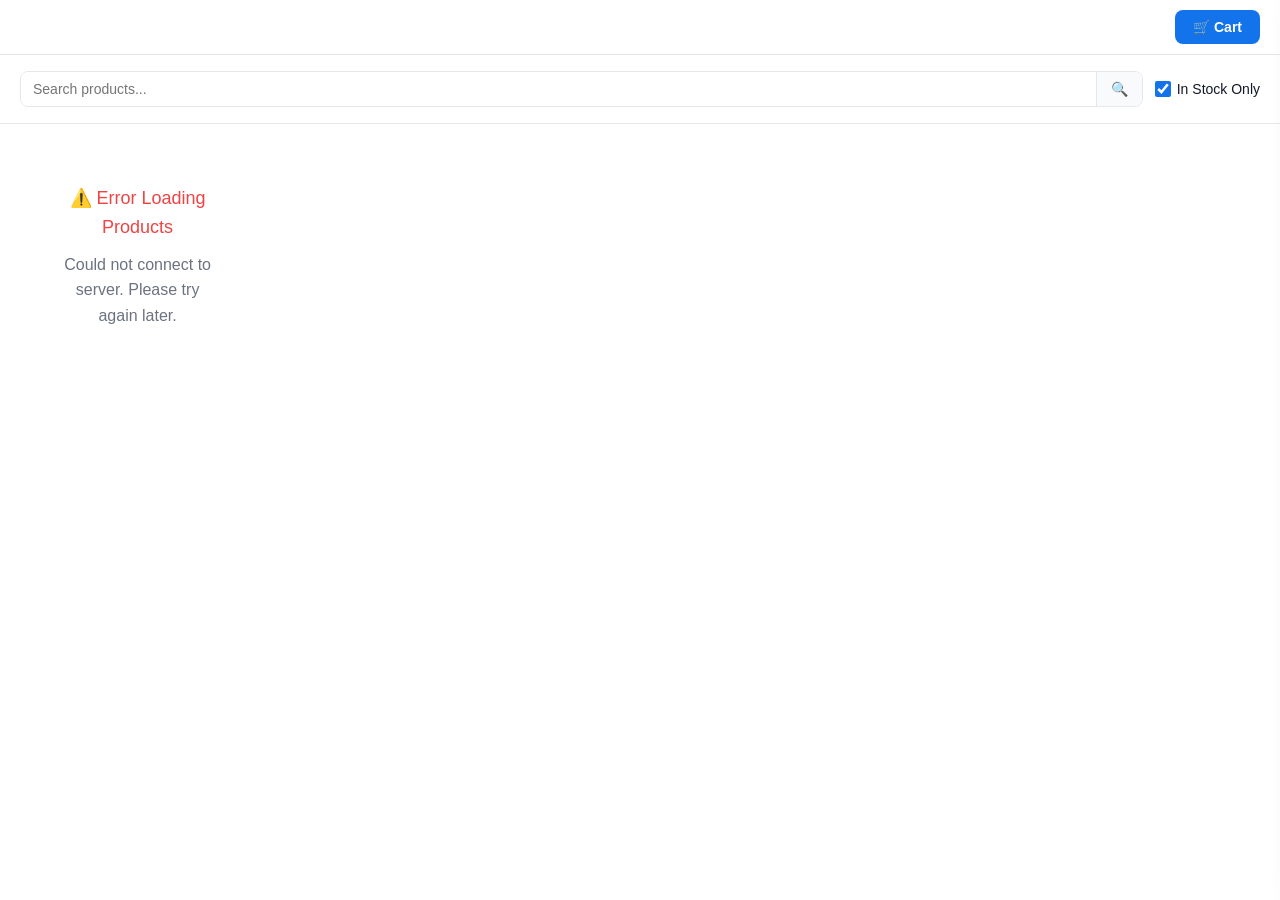
==== shop-embed.html @ ab76ebd7 "Update shop-embed.html" ====
<!DOCTYPE html>
<html lang="en">
<head>
  <meta charset="UTF-8">
  <meta name="viewport" content="width=device-width, initial-scale=1.0">
  <title>Panther Packaging Shop</title>
  <link rel="stylesheet" href="shop.css">
  <style>
    /* Reset any full-page styles from shop.css */
    body {
      background: transparent;
      margin: 0;
      padding: 0;
    }

    /* Hide elements we don't want in embed */
    .header, .hero, .footer { display: none !important; }

    /* Cart bar at top */
    .embed-cart-bar {
      display: flex;
      justify-content: flex-end;
      align-items: center;
      padding: 10px 20px;
      background: #fff;
      border-bottom: 1px solid #e5e7eb;
      position: sticky;
      top: 0;
      z-index: 100;
    }
    .embed-cart-btn {
      display: flex;
      align-items: center;
      gap: 8px;
      background: #1273eb;
      color: #fff;
      border: none;
      border-radius: 8px;
      padding: 9px 18px;
      font-size: 14px;
      font-weight: 700;
      cursor: pointer;
      font-family: inherit;
      transition: background .15s;
    }
    .embed-cart-btn:hover { background: #0f5fc4; }
    .embed-cart-count {
      background: #fff;
      color: #1273eb;
      border-radius: 999px;
      width: 20px;
      height: 20px;
      display: none;
      align-items: center;
      justify-content: center;
      font-size: 12px;
      font-weight: 800;
    }
    .embed-cart-count.visible { display: flex; }

    /* Cart drawer */
    .cart-drawer {
      position: fixed;
      top: 0;
      right: -420px;
      width: 400px;
      max-width: 95vw;
      height: 100vh;
      background: #fff;
      box-shadow: -4px 0 24px rgba(0,0,0,0.15);
      z-index: 1000;
      transition: right .3s ease;
      display: flex;
      flex-direction: column;
    }
    .cart-drawer.open { right: 0; }
    .cart-overlay {
      position: fixed;
      inset: 0;
      background: rgba(0,0,0,0.4);
      z-index: 999;
      display: none;
    }
    .cart-overlay.open { display: block; }
    .cart-drawer-header {
      display: flex;
      justify-content: space-between;
      align-items: center;
      padding: 20px;
      border-bottom: 1px solid #e5e7eb;
    }
    .cart-drawer-header h2 { margin: 0; font-size: 18px; }
    .cart-close-btn {
      background: none;
      border: none;
      font-size: 22px;
      cursor: pointer;
      color: #6b7280;
      padding: 4px 8px;
      border-radius: 6px;
    }
    .cart-close-btn:hover { background: #f3f4f6; }
    .cart-drawer-items {
      flex: 1;
      overflow-y: auto;
      padding: 16px;
    }
    .cart-empty-msg {
      text-align: center;
      padding: 40px 20px;
      color: #6b7280;
      font-size: 15px;
    }
    .cart-drawer-item {
      display: grid;
      grid-template-columns: 1fr auto;
      gap: 12px;
      align-items: center;
      padding: 12px 0;
      border-bottom: 1px solid #f3f4f6;
    }
    .cart-drawer-item-name { font-weight: 600; font-size: 14px; margin-bottom: 4px; }
    .cart-drawer-item-price { font-size: 13px; color: #6b7280; }
    .cart-drawer-qty {
      display: flex;
      align-items: center;
      gap: 8px;
      margin-top: 8px;
    }
    .cart-drawer-qty button {
      width: 28px;
      height: 28px;
      border: 1px solid #e5e7eb;
      background: #fff;
      border-radius: 6px;
      cursor: pointer;
      font-size: 16px;
      font-weight: 700;
      display: flex;
      align-items: center;
      justify-content: center;
      color: #1273eb;
      font-family: inherit;
      padding: 0;
    }
    .cart-drawer-qty button:hover { background: #eef5ff; }
    .cart-drawer-qty span { font-weight: 700; min-width: 24px; text-align: center; }
    .cart-drawer-item-total { font-weight: 700; font-size: 15px; color: #1273eb; white-space: nowrap; }
    .cart-drawer-remove { background: none; border: none; color: #ef4444; cursor: pointer; font-size: 18px; padding: 4px; font-family: inherit; }
    .cart-drawer-footer {
      padding: 16px 20px;
      border-top: 2px solid #e5e7eb;
      background: #f9fafb;
    }
    .cart-drawer-total {
      display: flex;
      justify-content: space-between;
      font-weight: 700;
      font-size: 16px;
      margin-bottom: 14px;
    }
    .cart-checkout-btn {
      width: 100%;
      padding: 13px;
      background: #1273eb;
      color: #fff;
      border: none;
      border-radius: 10px;
      font-size: 15px;
      font-weight: 700;
      cursor: pointer;
      font-family: inherit;
      transition: background .15s;
    }
    .cart-checkout-btn:hover { background: #0f5fc4; }
    .cart-checkout-btn:disabled { background: #9ca3af; cursor: not-allowed; }

    /* Checkout panel */
    .checkout-panel {
      display: none;
      padding: 16px;
      flex: 1;
      overflow-y: auto;
    }
    .checkout-panel.active { display: block; }
    .checkout-panel h3 { font-size: 16px; margin: 0 0 16px; }
    .form-group { margin-bottom: 14px; }
    .form-group label { display: block; font-weight: 600; font-size: 13px; margin-bottom: 5px; color: #374151; }
    .form-group input, .form-group select, .form-group textarea {
      width: 100%;
      padding: 10px 12px;
      border: 1px solid #e5e7eb;
      border-radius: 8px;
      font-size: 14px;
      font-family: inherit;
      box-sizing: border-box;
      transition: border-color .2s;
    }
    .form-group input:focus, .form-group select:focus { outline: none; border-color: #1273eb; }
    .form-group .error { border-color: #ef4444; }
    .form-error { color: #ef4444; font-size: 12px; margin-top: 4px; }
    .delivery-options { display: flex; gap: 10px; margin-bottom: 14px; }
    .delivery-option {
      flex: 1;
      padding: 12px;
      border: 2px solid #e5e7eb;
      border-radius: 10px;
      cursor: pointer;
      text-align: center;
      transition: all .2s;
      font-size: 13px;
      font-weight: 600;
    }
    .delivery-option:hover { border-color: #93c5fd; }
    .delivery-option.selected { border-color: #1273eb; background: #eef5ff; color: #1273eb; }
    .delivery-option .price { font-size: 12px; color: #6b7280; margin-top: 2px; font-weight: 400; }
    .delivery-option.selected .price { color: #1273eb; }
    .back-to-cart {
      background: none;
      border: none;
      color: #1273eb;
      cursor: pointer;
      font-size: 13px;
      font-weight: 600;
      padding: 0;
      margin-bottom: 16px;
      font-family: inherit;
      display: flex;
      align-items: center;
      gap: 4px;
    }
    .back-to-cart:hover { text-decoration: underline; }
    .order-summary-mini {
      background: #f9fafb;
      border: 1px solid #e5e7eb;
      border-radius: 8px;
      padding: 12px;
      margin-bottom: 16px;
      font-size: 13px;
    }
    .order-summary-mini .row { display: flex; justify-content: space-between; margin-bottom: 6px; }
    .order-summary-mini .total-row { font-weight: 700; border-top: 1px solid #e5e7eb; padding-top: 8px; margin-top: 4px; font-size: 14px; }

    /* Search & filter */
    .embed-filters {
      padding: 16px 20px;
      background: #fff;
      border-bottom: 1px solid #e5e7eb;
      display: flex;
      gap: 12px;
      flex-wrap: wrap;
      align-items: center;
    }
    .embed-search {
      display: flex;
      flex: 1;
      min-width: 200px;
      border: 1px solid #e5e7eb;
      border-radius: 8px;
      overflow: hidden;
    }
    .embed-search input {
      flex: 1;
      padding: 9px 12px;
      border: none;
      font-size: 14px;
      font-family: inherit;
      outline: none;
    }
    .embed-search button {
      padding: 9px 14px;
      background: #f9fafb;
      border: none;
      border-left: 1px solid #e5e7eb;
      cursor: pointer;
      font-size: 14px;
    }
    .embed-filter-check {
      display: flex;
      align-items: center;
      gap: 6px;
      font-size: 14px;
      font-weight: 500;
      cursor: pointer;
      white-space: nowrap;
    }
    .embed-filter-check input { width: 16px; height: 16px; accent-color: #1273eb; cursor: pointer; }

    /* Products grid */
    .embed-products { padding: 20px; }
    .products-grid {
      display: grid;
      grid-template-columns: repeat(auto-fill, minmax(220px, 1fr));
      gap: 16px;
    }
    .product-card {
      border: 1px solid #e5e7eb;
      border-radius: 12px;
      overflow: hidden;
      background: #fff;
      transition: box-shadow .2s, transform .15s;
    }
    .product-card:hover { box-shadow: 0 4px 16px rgba(0,0,0,0.1); transform: translateY(-2px); }
    .product-image { position: relative; height: 180px; background: #f8fafc; overflow: hidden; }
    .product-image img { width: 100%; height: 100%; object-fit: cover; display: block; }
    .stock-badge {
      position: absolute;
      top: 8px;
      right: 8px;
      padding: 3px 8px;
      border-radius: 999px;
      font-size: 11px;
      font-weight: 700;
    }
    .in-stock { background: #dcfce7; color: #15803d; }
    .low-stock { background: #fef3c7; color: #92400e; }
    .limited-stock { background: #dbeafe; color: #1e40af; }
    .out-of-stock { background: #fee2e2; color: #dc2626; }
    .product-info { padding: 14px; }
    .product-name { font-weight: 700; font-size: 15px; margin: 0 0 6px; }
    .product-description { font-size: 13px; color: #6b7280; margin: 0 0 12px; line-height: 1.5; }
    .product-footer { display: flex; justify-content: space-between; align-items: center; }
    .product-price { font-weight: 700; font-size: 17px; color: #1273eb; }
    .add-to-cart-btn {
      background: #1273eb;
      color: #fff;
      border: none;
      border-radius: 8px;
      padding: 8px 14px;
      font-size: 13px;
      font-weight: 700;
      cursor: pointer;
      font-family: inherit;
      transition: background .15s;
    }
    .add-to-cart-btn:hover:not(:disabled) { background: #0f5fc4; }
    .add-to-cart-btn:disabled { background: #9ca3af; cursor: not-allowed; }

    /* Toast */
    .cart-toast {
      position: fixed;
      bottom: 20px;
      left: 50%;
      transform: translateX(-50%) translateY(80px);
      background: #1f2937;
      color: #fff;
      padding: 12px 24px;
      border-radius: 10px;
      font-size: 14px;
      font-weight: 600;
      z-index: 2000;
      transition: transform .3s ease;
      white-space: nowrap;
    }
    .cart-toast.show { transform: translateX(-50%) translateY(0); }
    .cart-toast.success { background: #059669; }
    .cart-toast.warning { background: #d97706; }

    /* Order confirmation */
    .order-confirmed {
      text-align: center;
      padding: 32px 20px;
    }
    .order-confirmed .tick { font-size: 56px; margin-bottom: 16px; }
    .order-confirmed h3 { font-size: 20px; margin-bottom: 8px; color: #059669; }
    .order-confirmed p { color: #6b7280; font-size: 14px; line-height: 1.6; }
    .order-confirmed .order-ref { 
      background: #f0fdf4; 
      border: 1px solid #bbf7d0; 
      border-radius: 8px; 
      padding: 12px; 
      margin: 16px 0; 
      font-weight: 700; 
      color: #15803d; 
    }
    .continue-shopping-btn {
      margin-top: 16px;
      padding: 11px 24px;
      background: #1273eb;
      color: #fff;
      border: none;
      border-radius: 10px;
      font-size: 14px;
      font-weight: 700;
      cursor: pointer;
      font-family: inherit;
    }

    @media(max-width:600px){
      .products-grid { grid-template-columns: repeat(2, 1fr); gap: 10px; }
      .cart-drawer { width: 100%; max-width: 100%; }
      .embed-filters { padding: 12px; }
    }
  </style>
</head>
<body>

<!-- Cart overlay -->
<div class="cart-overlay" id="cart-overlay" onclick="closeCart()"></div>

<!-- Sticky cart bar -->
<div class="embed-cart-bar">
  <button class="embed-cart-btn" onclick="openCart()">
    🛒 Cart
    <span class="embed-cart-count" id="cart-count">0</span>
  </button>
</div>

<!-- Search & Filter -->
<div class="embed-filters">
  <div class="embed-search">
    <input type="text" id="search-input" placeholder="Search products...">
    <button id="search-btn">🔍</button>
  </div>
  <label class="embed-filter-check">
    <input type="checkbox" id="filter-in-stock" checked>
    In Stock Only
  </label>
</div>

<!-- Products -->
<div class="embed-products">
  <div id="products-loading" style="text-align:center;padding:40px;">
    <p>Loading products...</p>
  </div>
  <div id="products-container" class="products-grid"></div>
  <div id="no-products" style="display:none;text-align:center;padding:40px;color:#6b7280;">
    <p>😕 No products found</p>
    <button onclick="location.reload()" style="margin-top:12px;padding:8px 16px;background:#1273eb;color:#fff;border:none;border-radius:8px;cursor:pointer;font-family:inherit;font-weight:600;">Refresh</button>
  </div>
</div>

<!-- Cart Drawer -->
<div class="cart-drawer" id="cart-drawer">
  <div class="cart-drawer-header">
    <h2>🛒 Your Cart</h2>
    <button class="cart-close-btn" onclick="closeCart()">✕</button>
  </div>

  <!-- Cart items view -->
  <div id="cart-items-view">
    <div class="cart-drawer-items" id="cart-drawer-items">
      <div class="cart-empty-msg" id="cart-empty-msg">Your cart is empty</div>
    </div>
    <div class="cart-drawer-footer">
      <div class="cart-drawer-total">
        <span>Total:</span>
        <span id="cart-drawer-total">£0.00</span>
      </div>
      <button class="cart-checkout-btn" id="proceed-checkout-btn" onclick="showCheckout()" disabled>
        Proceed to Checkout →
      </button>
    </div>
  </div>

  <!-- Checkout view -->
  <div id="checkout-view" style="display:none;flex-direction:column;flex:1;overflow:hidden;">
    <div class="checkout-panel active" id="checkout-panel">
      <button class="back-to-cart" onclick="showCart()">← Back to cart</button>
      <h3>Complete Your Order</h3>

      <div class="order-summary-mini" id="checkout-summary"></div>

      <div class="form-group">
        <label>Full Name *</label>
        <input type="text" id="co-name" placeholder="Jane Doe">
        <div class="form-error" id="co-name-err"></div>
      </div>
      <div class="form-group">
        <label>Email Address *</label>
        <input type="email" id="co-email" placeholder="you@example.com">
        <div class="form-error" id="co-email-err"></div>
      </div>
      <div class="form-group">
        <label>Phone Number *</label>
        <input type="tel" id="co-phone" placeholder="+44...">
        <div class="form-error" id="co-phone-err"></div>
      </div>

      <div class="form-group">
        <label>Delivery or Collection?</label>
        <div class="delivery-options">
          <div class="delivery-option selected" id="opt-delivery" onclick="selectDelivery('delivery')">
            🚚 Delivery
            <div class="price">To your address</div>
          </div>
          <div class="delivery-option" id="opt-collection" onclick="selectDelivery('collection')">
            🏪 Collection
            <div class="price">Free — Chichester</div>
          </div>
        </div>
      </div>

      <div id="delivery-fields">
        <div class="form-group">
          <label>Delivery Address *</label>
          <textarea id="co-address" placeholder="House number, street, town..." rows="3" style="width:100%;padding:10px 12px;border:1px solid #e5e7eb;border-radius:8px;font-size:14px;font-family:inherit;resize:vertical;box-sizing:border-box;"></textarea>
          <div class="form-error" id="co-address-err"></div>
        </div>
        <div class="form-group">
          <label>Postcode *</label>
          <input type="text" id="co-postcode" placeholder="e.g. PO19 8PQ">
          <div class="form-error" id="co-postcode-err"></div>
        </div>
        <div class="form-group">
          <label>Preferred Delivery Date *</label>
          <input type="date" id="co-date">
          <div class="form-error" id="co-date-err"></div>
        </div>
      </div>

      <div id="collection-fields" style="display:none;">
        <div class="form-group">
          <label>Preferred Collection Date *</label>
          <input type="date" id="co-collect-date">
          <div class="form-error" id="co-collect-date-err"></div>
        </div>
        <p style="font-size:13px;color:#6b7280;margin-top:4px;">
          📍 Quarry Lane Industrial Estate, Chichester, PO19 8PQ
        </p>
      </div>

      <div class="form-group">
        <label>Notes (optional)</label>
        <textarea id="co-notes" placeholder="Any special instructions..." rows="2" style="width:100%;padding:10px 12px;border:1px solid #e5e7eb;border-radius:8px;font-size:14px;font-family:inherit;resize:vertical;box-sizing:border-box;"></textarea>
      </div>

      <button class="cart-checkout-btn" onclick="submitOrder()" id="submit-order-btn">
        Place Order →
      </button>
    </div>

    <!-- Confirmation view -->
    <div id="confirmation-view" style="display:none;padding:20px;">
      <div class="order-confirmed">
        <div class="tick">✅</div>
        <h3>Order Confirmed!</h3>
        <div class="order-ref" id="order-ref-display"></div>
        <p>We'll be in touch shortly to confirm your order details.</p>
        <p style="margin-top:8px;">A confirmation will be sent to your email address.</p>
        <button class="continue-shopping-btn" onclick="continueShopping()">Continue Shopping</button>
      </div>
    </div>
  </div>
</div>

<!-- Toast -->
<div id="cart-toast" class="cart-toast">
  <span id="toast-message">Item added to cart!</span>
</div>

<script src="shop.js"></script>
<script>
  const BACKEND = 'https://panther-packaging-backend-production.up.railway.app';
  let deliveryMode = 'delivery';

  // Override updateCartBadge to also update our embed badge
  const _origUpdateCartBadge = updateCartBadge;
  function updateCartBadge() {
    const badge = document.getElementById('cart-count');
    if (badge) {
      const count = getCartItemCount();
      badge.textContent = count;
      badge.classList.toggle('visible', count > 0);
    }
  }

  function openCart() {
    document.getElementById('cart-drawer').classList.add('open');
    document.getElementById('cart-overlay').classList.add('open');
    renderCartDrawer();
  }

  function closeCart() {
    document.getElementById('cart-drawer').classList.remove('open');
    document.getElementById('cart-overlay').classList.remove('open');
  }

  function renderCartDrawer() {
    const cart = getCart();
    const itemsEl = document.getElementById('cart-drawer-items');
    const emptyEl = document.getElementById('cart-empty-msg');
    const totalEl = document.getElementById('cart-drawer-total');
    const checkoutBtn = document.getElementById('proceed-checkout-btn');

    if (cart.length === 0) {
      itemsEl.innerHTML = '<div class="cart-empty-msg">Your cart is empty</div>';
      totalEl.textContent = '£0.00';
      checkoutBtn.disabled = true;
      return;
    }

    checkoutBtn.disabled = false;
    itemsEl.innerHTML = cart.map(item => `
      <div class="cart-drawer-item">
        <div>
          <div class="cart-drawer-item-name">${item.name}</div>
          <div class="cart-drawer-item-price">£${item.price.toFixed(2)} each</div>
          <div class="cart-drawer-qty">
            <button onclick="drawerQty('${item.id}', ${item.quantity - 1})">−</button>
            <span>${item.quantity}</span>
            <button onclick="drawerQty('${item.id}', ${item.quantity + 1})">+</button>
            <button class="cart-drawer-remove" onclick="drawerRemove('${item.id}')">🗑</button>
          </div>
        </div>
        <div class="cart-drawer-item-total">£${(item.price * item.quantity).toFixed(2)}</div>
      </div>
    `).join('');

    const total = getCartTotal();
    const delivery = total >= 50 ? 0 : 6.99;
    const grandTotal = total + delivery;
    totalEl.textContent = '£' + grandTotal.toFixed(2);

    // Free delivery message
    const existingMsg = document.getElementById('free-delivery-drawer-msg');
    if (existingMsg) existingMsg.remove();
    const msgDiv = document.createElement('div');
    msgDiv.id = 'free-delivery-drawer-msg';
    msgDiv.style.cssText = 'padding:8px 12px;margin:8px 0;border-radius:6px;font-size:13px;font-weight:600;';
    if (delivery === 0) {
      msgDiv.style.background = '#e8f5e9';
      msgDiv.style.color = '#2e7d32';
      msgDiv.textContent = '✅ You qualify for free delivery!';
    } else {
      msgDiv.style.background = '#e8f0f8';
      msgDiv.style.color = '#2d5a8e';
      msgDiv.innerHTML = '🚚 Add <strong>£' + (50 - total).toFixed(2) + '</strong> more for free delivery';
    }
    const footer = document.querySelector('.cart-drawer-footer');
    if (footer) footer.insertBefore(msgDiv, footer.firstChild);
  }

  function drawerQty(id, qty) {
    updateCartQuantity(id, qty);
    renderCartDrawer();
  }

  function drawerRemove(id) {
    removeFromCart(id);
    renderCartDrawer();
    updateCartBadge();
  }

  function showCheckout() {
    document.getElementById('cart-items-view').style.display = 'none';
    document.getElementById('checkout-view').style.display = 'flex';

    // Set min dates
    const today = new Date();
    const deliveryMin = new Date(today); deliveryMin.setDate(today.getDate() + 2);
    const collectMin = new Date(today); collectMin.setDate(today.getDate() + 1);
    const fmt = d => d.toISOString().split('T')[0];
    document.getElementById('co-date').min = fmt(deliveryMin);
    document.getElementById('co-date').value = fmt(deliveryMin);
    document.getElementById('co-collect-date').min = fmt(collectMin);
    document.getElementById('co-collect-date').value = fmt(collectMin);

    // Render order summary
    const cart = getCart();
    const total = getCartTotal();
    const summaryEl = document.getElementById('checkout-summary');
    summaryEl.innerHTML = cart.map(i => `
      <div class="row"><span>${i.name} x${i.quantity}</span><span>£${(i.price*i.quantity).toFixed(2)}</span></div>
    `).join('') + `<div class="row total-row"><span>Total</span><span>£${total.toFixed(2)}</span></div>`;
  }

  function showCart() {
    document.getElementById('cart-items-view').style.display = 'block';
    document.getElementById('checkout-view').style.display = 'none';
  }

  function selectDelivery(mode) {
    deliveryMode = mode;
    document.getElementById('opt-delivery').classList.toggle('selected', mode === 'delivery');
    document.getElementById('opt-collection').classList.toggle('selected', mode === 'collection');
    document.getElementById('delivery-fields').style.display = mode === 'delivery' ? 'block' : 'none';
    document.getElementById('collection-fields').style.display = mode === 'collection' ? 'block' : 'none';
  }

  async function submitOrder() {
    // Clear errors
    ['co-name','co-email','co-phone','co-address','co-postcode','co-date','co-collect-date'].forEach(id => {
      const el = document.getElementById(id + '-err');
      if (el) el.textContent = '';
      const inp = document.getElementById(id);
      if (inp) inp.classList.remove('error');
    });

    const name = document.getElementById('co-name').value.trim();
    const email = document.getElementById('co-email').value.trim();
    const phone = document.getElementById('co-phone').value.trim();
    const notes = document.getElementById('co-notes').value.trim();

    let valid = true;
    if (!name) { document.getElementById('co-name-err').textContent = 'Required'; document.getElementById('co-name').classList.add('error'); valid = false; }
    if (!email || !/^[^\s@]+@[^\s@]+\.[^\s@]+$/.test(email)) { document.getElementById('co-email-err').textContent = 'Valid email required'; document.getElementById('co-email').classList.add('error'); valid = false; }
    if (!phone) { document.getElementById('co-phone-err').textContent = 'Required'; document.getElementById('co-phone').classList.add('error'); valid = false; }

    let deliveryDate, address, postcode;
    if (deliveryMode === 'delivery') {
      address = document.getElementById('co-address').value.trim();
      postcode = document.getElementById('co-postcode').value.trim();
      deliveryDate = document.getElementById('co-date').value;
      if (!address) { document.getElementById('co-address-err').textContent = 'Required'; document.getElementById('co-address').classList.add('error'); valid = false; }
      if (!postcode) { document.getElementById('co-postcode-err').textContent = 'Required'; document.getElementById('co-postcode').classList.add('error'); valid = false; }
      if (!deliveryDate) { document.getElementById('co-date-err').textContent = 'Required'; document.getElementById('co-date').classList.add('error'); valid = false; }
    } else {
      deliveryDate = document.getElementById('co-collect-date').value;
      if (!deliveryDate) { document.getElementById('co-collect-date-err').textContent = 'Required'; document.getElementById('co-collect-date').classList.add('error'); valid = false; }
    }

    if (!valid) return;

    const btn = document.getElementById('submit-order-btn');
    btn.disabled = true;
    btn.textContent = 'Placing order...';

    const cart = getCart();
    const total = getCartTotal();

    const orderData = {
      customerName: name,
      customerEmail: email,
      customerPhone: phone,
      deliveryMethod: deliveryMode,
      deliveryAddress: deliveryMode === 'delivery' ? `${address}, ${postcode}` : 'Collection — Chichester PO19 8PQ',
      deliveryDate,
      notes,
      items: cart.map(i => ({ productId: i.id, name: i.name, quantity: i.quantity, price: i.price })),
      total
    };

    try {
      const r = await fetch(BACKEND + '/api/packaging-shop/orders', {
        method: 'POST',
        headers: { 'Content-Type': 'application/json', 'Accept': 'application/json' },
        body: JSON.stringify(orderData)
      });
      const data = await r.json().catch(() => ({}));
      if (!r.ok) throw new Error(data.error || 'Order failed');

      clearCart();
      updateCartBadge();
      document.getElementById('order-ref-display').textContent = 'Order ref: ' + (data.orderRef || data.id || 'Confirmed');
      document.getElementById('checkout-panel').style.display = 'none';
      document.getElementById('confirmation-view').style.display = 'block';
    } catch (e) {
      btn.disabled = false;
      btn.textContent = 'Place Order →';
      showToast('Error: ' + (e.message || 'Please try again'), 'warning');
    }
  }

  function continueShopping() {
    closeCart();
    document.getElementById('cart-items-view').style.display = 'block';
    document.getElementById('checkout-view').style.display = 'none';
    document.getElementById('checkout-panel').style.display = 'block';
    document.getElementById('confirmation-view').style.display = 'none';
  }

  // Patch saveCart to refresh cart badge and drawer
  const _origSaveCart = saveCart;
  function saveCart(cart) {
    localStorage.setItem('panther-cart', JSON.stringify(cart));
    updateCartBadge();
    if (document.getElementById('cart-drawer').classList.contains('open')) {
      renderCartDrawer();
    }
  }

  document.addEventListener('DOMContentLoaded', () => {
    loadProducts();
    updateCartBadge();
  });
</script>
</body>
</html>
---- shop.css ----
/* shop.css - Complete styling for Panther Packaging Shop */

:root {
  --primary: #3b82f6;
  --primary-dark: #2563eb;
  --success: #16a34a;
  --warning: #f59e0b;
  --danger: #ef4444;
  --gray-50: #f9fafb;
  --gray-100: #f3f4f6;
  --gray-200: #e5e7eb;
  --gray-300: #d1d5db;
  --gray-600: #4b5563;
  --gray-700: #374151;
  --gray-900: #111827;
  --shadow: 0 1px 3px rgba(0,0,0,0.1);
  --shadow-md: 0 4px 6px rgba(0,0,0,0.1);
  --shadow-lg: 0 10px 15px rgba(0,0,0,0.1);
}

* {
  margin: 0;
  padding: 0;
  box-sizing: border-box;
}

body {
  font-family: -apple-system, BlinkMacSystemFont, 'Segoe UI', Roboto, 'Helvetica Neue', Arial, sans-serif;
  color: var(--gray-900);
  line-height: 1.6;
  background: var(--gray-50);
}

.container {
  max-width: 1200px;
  margin: 0 auto;
  padding: 0 20px;
}

/* Header */
.header {
  background: white;
  box-shadow: var(--shadow);
  position: sticky;
  top: 0;
  z-index: 100;
}

.header-content {
  display: flex;
  justify-content: space-between;
  align-items: center;
  padding: 20px 0;
  gap: 20px;
}

.logo h1 {
  font-size: 24px;
  color: var(--gray-900);
  margin-bottom: 4px;
}

.tagline {
  font-size: 14px;
  color: var(--gray-600);
}

.nav {
  display: flex;
  gap: 24px;
  align-items: center;
}

.nav-link {
  text-decoration: none;
  color: var(--gray-700);
  font-weight: 500;
  padding: 8px 16px;
  border-radius: 6px;
  transition: all 0.2s;
}

.nav-link:hover {
  background: var(--gray-100);
  color: var(--primary);
}

.nav-link.active {
  color: var(--primary);
  background: #eff6ff;
}

.cart-link {
  position: relative;
  background: var(--primary);
  color: white;
  padding: 10px 20px;
  border-radius: 8px;
  text-decoration: none;
  font-weight: 600;
  transition: all 0.2s;
  display: flex;
  align-items: center;
  gap: 8px;
}

.cart-link:hover {
  background: var(--primary-dark);
  transform: translateY(-1px);
  box-shadow: var(--shadow-md);
}

.cart-badge {
  background: white;
  color: var(--primary);
  border-radius: 12px;
  padding: 2px 8px;
  font-size: 12px;
  font-weight: 700;
  min-width: 20px;
  text-align: center;
}

/* Hero */
.hero {
  background: linear-gradient(135deg, #667eea 0%, #764ba2 100%);
  color: white;
  padding: 60px 0;
  text-align: center;
}

.hero h2 {
  font-size: 36px;
  margin-bottom: 12px;
}

.hero p {
  font-size: 18px;
  opacity: 0.9;
}

/* Filters */
.filters {
  background: white;
  border-bottom: 1px solid var(--gray-200);
  padding: 20px 0;
}

.filter-bar {
  display: flex;
  gap: 20px;
  align-items: center;
  flex-wrap: wrap;
}

.search-box {
  flex: 1;
  min-width: 250px;
  display: flex;
  gap: 8px;
}

.search-box input {
  flex: 1;
  padding: 10px 16px;
  border: 1.5px solid var(--gray-300);
  border-radius: 8px;
  font-size: 15px;
  transition: border-color 0.2s;
}

.search-box input:focus {
  outline: none;
  border-color: var(--primary);
}

.search-box button {
  padding: 10px 16px;
  background: var(--primary);
  color: white;
  border: none;
  border-radius: 8px;
  cursor: pointer;
  font-size: 16px;
  transition: background 0.2s;
}

.search-box button:hover {
  background: var(--primary-dark);
}

.filter-options {
  display: flex;
  gap: 16px;
  align-items: center;
}

.filter-options label {
  display: flex;
  align-items: center;
  gap: 8px;
  cursor: pointer;
  user-select: none;
}

.filter-options input[type="checkbox"] {
  width: 18px;
  height: 18px;
  cursor: pointer;
}

/* Products Section */
.products {
  padding: 40px 0;
  min-height: 400px;
}

.loading {
  text-align: center;
  padding: 60px 20px;
}

.spinner {
  border: 3px solid var(--gray-200);
  border-top: 3px solid var(--primary);
  border-radius: 50%;
  width: 40px;
  height: 40px;
  animation: spin 1s linear infinite;
  margin: 0 auto 16px;
}

@keyframes spin {
  0% { transform: rotate(0deg); }
  100% { transform: rotate(360deg); }
}

.products-grid {
  display: grid;
  grid-template-columns: repeat(auto-fill, minmax(280px, 1fr));
  gap: 24px;
}

.product-card {
  background: white;
  border-radius: 12px;
  box-shadow: var(--shadow);
  transition: all 0.3s;
  overflow: hidden;
  display: flex;
  flex-direction: column;
}

.product-card:hover {
  box-shadow: var(--shadow-lg);
  transform: translateY(-4px);
}

.product-card.out-of-stock {
  opacity: 0.6;
}

.product-image {
  position: relative;
  width: 100%;
  height: 200px;
  background: var(--gray-100);
  display: flex;
  align-items: center;
  justify-content: center;
  overflow: hidden;
}

.product-image img {
  width: 100%;
  height: 100%;
  object-fit: contain;
  padding: 10px;
}

.product-placeholder {
  font-size: 64px;
  color: var(--gray-300);
}

.stock-badge {
  position: absolute;
  top: 12px;
  right: 12px;
  padding: 6px 12px;
  border-radius: 6px;
  font-size: 12px;
  font-weight: 600;
  backdrop-filter: blur(10px);
}

.stock-badge.in-stock {
  background: rgba(22, 163, 74, 0.9);
  color: white;
}

.stock-badge.limited-stock {
  background: rgba(245, 158, 11, 0.9);
  color: white;
}

.stock-badge.low-stock {
  background: rgba(239, 68, 68, 0.9);
  color: white;
}

.stock-badge.out-of-stock {
  background: rgba(107, 114, 128, 0.9);
  color: white;
}

.product-info {
  padding: 20px;
  flex: 1;
  display: flex;
  flex-direction: column;
}

.product-name {
  font-size: 18px;
  font-weight: 600;
  margin-bottom: 8px;
  color: var(--gray-900);
}

.product-description {
  font-size: 14px;
  color: var(--gray-600);
  margin-bottom: 16px;
  flex: 1;
}

.product-footer {
  display: flex;
  justify-content: space-between;
  align-items: center;
  gap: 12px;
}

.product-price {
  font-size: 24px;
  font-weight: 700;
  color: var(--primary);
}

.btn-add-to-cart {
  background: var(--primary);
  color: white;
  border: none;
  padding: 10px 20px;
  border-radius: 8px;
  font-weight: 600;
  cursor: pointer;
  transition: all 0.2s;
  white-space: nowrap;
}

.btn-add-to-cart:hover:not(:disabled) {
  background: var(--primary-dark);
  transform: translateY(-1px);
}

.btn-add-to-cart:disabled {
  background: var(--gray-400);
  cursor: not-allowed;
}

/* Buttons */
.btn-primary {
  background: var(--primary);
  color: white;
  border: none;
  padding: 12px 24px;
  border-radius: 8px;
  font-size: 16px;
  font-weight: 600;
  cursor: pointer;
  transition: all 0.2s;
}

.btn-primary:hover {
  background: var(--primary-dark);
  transform: translateY(-1px);
  box-shadow: var(--shadow-md);
}

.btn-secondary {
  background: white;
  color: var(--gray-700);
  border: 1.5px solid var(--gray-300);
  padding: 10px 20px;
  border-radius: 8px;
  font-size: 14px;
  font-weight: 600;
  cursor: pointer;
  transition: all 0.2s;
}

.btn-secondary:hover {
  background: var(--gray-50);
  border-color: var(--gray-400);
}

.btn-danger {
  background: var(--danger);
  color: white;
  border: none;
  padding: 8px 16px;
  border-radius: 6px;
  font-size: 14px;
  font-weight: 600;
  cursor: pointer;
  transition: all 0.2s;
}

.btn-danger:hover {
  background: #dc2626;
}

/* Toast Notification */
.cart-toast {
  position: fixed;
  bottom: 24px;
  right: 24px;
  background: var(--success);
  color: white;
  padding: 16px 24px;
  border-radius: 8px;
  box-shadow: var(--shadow-lg);
  transform: translateY(100px);
  opacity: 0;
  transition: all 0.3s;
  z-index: 1000;
  font-weight: 600;
}

.cart-toast.show {
  transform: translateY(0);
  opacity: 1;
}

.cart-toast.warning {
  background: var(--warning);
}

.cart-toast.error {
  background: var(--danger);
}

/* No Products */
.no-products {
  text-align: center;
  padding: 60px 20px;
}

.no-products p {
  font-size: 18px;
  color: var(--gray-600);
  margin-bottom: 20px;
}

.no-results {
  grid-column: 1 / -1;
  text-align: center;
  padding: 40px;
  color: var(--gray-600);
}

/* Footer */
.footer {
  background: var(--gray-900);
  color: white;
  margin-top: 60px;
  padding: 40px 0 20px;
}

.footer-content {
  display: grid;
  grid-template-columns: repeat(auto-fit, minmax(250px, 1fr));
  gap: 40px;
  margin-bottom: 32px;
}

.footer-section h3 {
  margin-bottom: 16px;
  font-size: 18px;
}

.footer-section p,
.footer-section a {
  color: rgba(255, 255, 255, 0.8);
  font-size: 14px;
  line-height: 1.8;
  text-decoration: none;
  display: block;
  margin-bottom: 8px;
}

.footer-section a:hover {
  color: white;
}

.footer-bottom {
  border-top: 1px solid rgba(255, 255, 255, 0.1);
  padding-top: 20px;
  text-align: center;
  color: rgba(255, 255, 255, 0.6);
  font-size: 14px;
}

/* Responsive */
@media (max-width: 768px) {
  .header-content {
    flex-direction: column;
    text-align: center;
  }

  .nav {
    width: 100%;
    justify-content: center;
    flex-wrap: wrap;
  }

  .hero h2 {
    font-size: 28px;
  }

  .hero p {
    font-size: 16px;
  }

  .filter-bar {
    flex-direction: column;
    align-items: stretch;
  }

  .search-box {
    width: 100%;
  }

  .filter-options {
    justify-content: center;
  }

  .products-grid {
    grid-template-columns: repeat(auto-fill, minmax(240px, 1fr));
    gap: 16px;
  }

  .product-footer {
    flex-direction: column;
  }

  .btn-add-to-cart {
    width: 100%;
  }
}
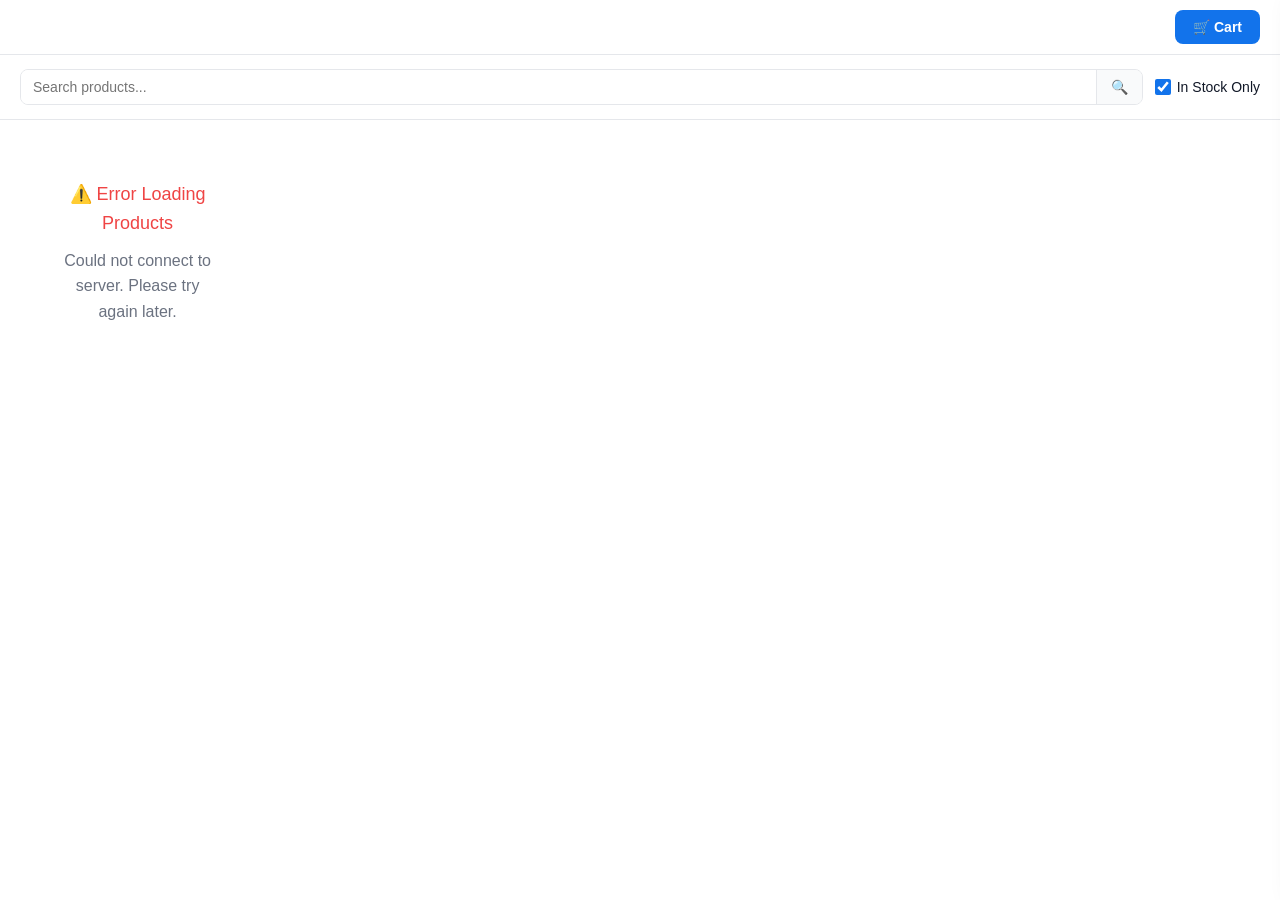
==== commit c28ee04a: "Update shop-embed.html" ====
--- a/shop-embed.html
+++ b/shop-embed.html
@@ -6,17 +6,10 @@
   <title>Panther Packaging Shop</title>
   <link rel="stylesheet" href="shop.css">
   <style>
-    /* Reset any full-page styles from shop.css */
-    body {
-      background: transparent;
-      margin: 0;
-      padding: 0;
-    }
-
-    /* Hide elements we don't want in embed */
+    body { background: transparent; margin: 0; padding: 0; }
     .header, .hero, .footer { display: none !important; }
 
-    /* Cart bar at top */
+    /* ── Cart bar ── */
     .embed-cart-bar {
       display: flex;
       justify-content: flex-end;
@@ -58,7 +51,7 @@
     }
     .embed-cart-count.visible { display: flex; }
 
-    /* Cart drawer */
+    /* ── Cart drawer ── */
     .cart-drawer {
       position: fixed;
       top: 0;
@@ -72,6 +65,7 @@
       transition: right .3s ease;
       display: flex;
       flex-direction: column;
+      overflow: hidden;
     }
     .cart-drawer.open { right: 0; }
     .cart-overlay {
@@ -86,8 +80,9 @@
       display: flex;
       justify-content: space-between;
       align-items: center;
-      padding: 20px;
+      padding: 18px 20px;
       border-bottom: 1px solid #e5e7eb;
+      flex-shrink: 0;
     }
     .cart-drawer-header h2 { margin: 0; font-size: 18px; }
     .cart-close-btn {
@@ -100,6 +95,17 @@
       border-radius: 6px;
     }
     .cart-close-btn:hover { background: #f3f4f6; }
+
+    /* ── Shared view wrapper ── */
+    .drawer-view {
+      display: flex;
+      flex-direction: column;
+      flex: 1;
+      min-height: 0;
+    }
+    .drawer-view.hidden { display: none; }
+
+    /* ── Cart items view ── */
     .cart-drawer-items {
       flex: 1;
       overflow-y: auto;
@@ -151,6 +157,7 @@
       padding: 16px 20px;
       border-top: 2px solid #e5e7eb;
       background: #f9fafb;
+      flex-shrink: 0;
     }
     .cart-drawer-total {
       display: flex;
@@ -172,21 +179,83 @@
       font-family: inherit;
       transition: background .15s;
     }
-    .cart-checkout-btn:hover { background: #0f5fc4; }
+    .cart-checkout-btn:hover:not(:disabled) { background: #0f5fc4; }
     .cart-checkout-btn:disabled { background: #9ca3af; cursor: not-allowed; }
 
-    /* Checkout panel */
-    .checkout-panel {
-      display: none;
-      padding: 16px;
+    /* ── Checkout view ── */
+    .checkout-scroll {
       flex: 1;
       overflow-y: auto;
-    }
-    .checkout-panel.active { display: block; }
-    .checkout-panel h3 { font-size: 16px; margin: 0 0 16px; }
-    .form-group { margin-bottom: 14px; }
+      padding: 16px 20px;
+    }
+    .back-btn {
+      background: none;
+      border: none;
+      color: #1273eb;
+      cursor: pointer;
+      font-size: 13px;
+      font-weight: 600;
+      padding: 0;
+      margin-bottom: 16px;
+      font-family: inherit;
+      display: flex;
+      align-items: center;
+      gap: 4px;
+    }
+    .back-btn:hover { text-decoration: underline; }
+    .checkout-title { font-size: 17px; font-weight: 700; margin: 0 0 16px; }
+
+    /* Pay notice */
+    .pay-notice {
+      background: #f0fdf4;
+      border: 1px solid #86efac;
+      border-radius: 8px;
+      padding: 11px 14px;
+      font-size: 13px;
+      color: #15803d;
+      font-weight: 600;
+      margin-bottom: 16px;
+      display: flex;
+      align-items: center;
+      gap: 8px;
+    }
+
+    /* Order summary */
+    .order-summary {
+      background: #f9fafb;
+      border: 1px solid #e5e7eb;
+      border-radius: 8px;
+      padding: 12px;
+      margin-bottom: 16px;
+      font-size: 13px;
+    }
+    .sum-row { display: flex; justify-content: space-between; margin-bottom: 6px; }
+    .sum-row.total { font-weight: 700; border-top: 1px solid #e5e7eb; padding-top: 8px; margin-top: 2px; font-size: 14px; }
+
+    /* Delivery toggle */
+    .delivery-options { display: flex; gap: 10px; margin-bottom: 16px; }
+    .delivery-option {
+      flex: 1;
+      padding: 11px 8px;
+      border: 2px solid #e5e7eb;
+      border-radius: 10px;
+      cursor: pointer;
+      text-align: center;
+      font-size: 13px;
+      font-weight: 600;
+      transition: all .2s;
+      user-select: none;
+    }
+    .delivery-option:hover { border-color: #93c5fd; }
+    .delivery-option.selected { border-color: #1273eb; background: #eef5ff; color: #1273eb; }
+    .delivery-option .opt-price { font-size: 12px; color: #6b7280; margin-top: 2px; font-weight: 400; }
+    .delivery-option.selected .opt-price { color: #1273eb; }
+
+    /* Form */
+    .form-group { margin-bottom: 13px; }
     .form-group label { display: block; font-weight: 600; font-size: 13px; margin-bottom: 5px; color: #374151; }
-    .form-group input, .form-group select, .form-group textarea {
+    .form-group input,
+    .form-group textarea {
       width: 100%;
       padding: 10px 12px;
       border: 1px solid #e5e7eb;
@@ -195,55 +264,62 @@
       font-family: inherit;
       box-sizing: border-box;
       transition: border-color .2s;
-    }
-    .form-group input:focus, .form-group select:focus { outline: none; border-color: #1273eb; }
-    .form-group .error { border-color: #ef4444; }
-    .form-error { color: #ef4444; font-size: 12px; margin-top: 4px; }
-    .delivery-options { display: flex; gap: 10px; margin-bottom: 14px; }
-    .delivery-option {
+      resize: vertical;
+    }
+    .form-group input:focus,
+    .form-group textarea:focus { outline: none; border-color: #1273eb; }
+    .form-group input.err,
+    .form-group textarea.err { border-color: #ef4444; }
+    .form-err { color: #ef4444; font-size: 12px; margin-top: 3px; }
+    .collection-address {
+      font-size: 13px;
+      color: #6b7280;
+      margin: 4px 0 0;
+    }
+    .checkout-footer {
+      padding: 14px 20px;
+      border-top: 2px solid #e5e7eb;
+      background: #f9fafb;
+      flex-shrink: 0;
+    }
+
+    /* ── Confirmation view ── */
+    .confirmation-wrap {
       flex: 1;
-      padding: 12px;
-      border: 2px solid #e5e7eb;
-      border-radius: 10px;
-      cursor: pointer;
+      overflow-y: auto;
+      padding: 32px 20px;
       text-align: center;
-      transition: all .2s;
-      font-size: 13px;
-      font-weight: 600;
-    }
-    .delivery-option:hover { border-color: #93c5fd; }
-    .delivery-option.selected { border-color: #1273eb; background: #eef5ff; color: #1273eb; }
-    .delivery-option .price { font-size: 12px; color: #6b7280; margin-top: 2px; font-weight: 400; }
-    .delivery-option.selected .price { color: #1273eb; }
-    .back-to-cart {
-      background: none;
-      border: none;
-      color: #1273eb;
-      cursor: pointer;
-      font-size: 13px;
-      font-weight: 600;
-      padding: 0;
-      margin-bottom: 16px;
-      font-family: inherit;
-      display: flex;
-      align-items: center;
-      gap: 4px;
-    }
-    .back-to-cart:hover { text-decoration: underline; }
-    .order-summary-mini {
-      background: #f9fafb;
-      border: 1px solid #e5e7eb;
+    }
+    .confirmed-tick { font-size: 56px; margin-bottom: 12px; }
+    .confirmed-title { font-size: 20px; font-weight: 700; color: #059669; margin-bottom: 8px; }
+    .confirmed-ref {
+      background: #f0fdf4;
+      border: 1px solid #bbf7d0;
       border-radius: 8px;
       padding: 12px;
-      margin-bottom: 16px;
-      font-size: 13px;
-    }
-    .order-summary-mini .row { display: flex; justify-content: space-between; margin-bottom: 6px; }
-    .order-summary-mini .total-row { font-weight: 700; border-top: 1px solid #e5e7eb; padding-top: 8px; margin-top: 4px; font-size: 14px; }
-
-    /* Search & filter */
+      margin: 16px 0;
+      font-weight: 700;
+      color: #15803d;
+      font-size: 14px;
+    }
+    .confirmed-text { color: #6b7280; font-size: 14px; line-height: 1.6; margin-bottom: 6px; }
+    .continue-btn {
+      margin-top: 20px;
+      padding: 11px 28px;
+      background: #1273eb;
+      color: #fff;
+      border: none;
+      border-radius: 10px;
+      font-size: 14px;
+      font-weight: 700;
+      cursor: pointer;
+      font-family: inherit;
+    }
+    .continue-btn:hover { background: #0f5fc4; }
+
+    /* ── Search & filter ── */
     .embed-filters {
-      padding: 16px 20px;
+      padding: 14px 20px;
       background: #fff;
       border-bottom: 1px solid #e5e7eb;
       display: flex;
@@ -286,7 +362,7 @@
     }
     .embed-filter-check input { width: 16px; height: 16px; accent-color: #1273eb; cursor: pointer; }
 
-    /* Products grid */
+    /* ── Products ── */
     .embed-products { padding: 20px; }
     .products-grid {
       display: grid;
@@ -336,69 +412,40 @@
     .add-to-cart-btn:hover:not(:disabled) { background: #0f5fc4; }
     .add-to-cart-btn:disabled { background: #9ca3af; cursor: not-allowed; }
 
-    /* Toast */
+    /* ── Toast ── */
     .cart-toast {
       position: fixed;
-      bottom: 20px;
+      bottom: 24px;
       left: 50%;
-      transform: translateX(-50%) translateY(80px);
-      background: #1f2937;
-      color: #fff;
-      padding: 12px 24px;
+      transform: translateX(-50%) translateY(100px);
+      padding: 13px 24px;
       border-radius: 10px;
       font-size: 14px;
       font-weight: 600;
+      color: #fff;
       z-index: 2000;
       transition: transform .3s ease;
       white-space: nowrap;
+      pointer-events: none;
+      box-shadow: 0 4px 16px rgba(0,0,0,0.2);
     }
     .cart-toast.show { transform: translateX(-50%) translateY(0); }
     .cart-toast.success { background: #059669; }
     .cart-toast.warning { background: #d97706; }
-
-    /* Order confirmation */
-    .order-confirmed {
-      text-align: center;
-      padding: 32px 20px;
-    }
-    .order-confirmed .tick { font-size: 56px; margin-bottom: 16px; }
-    .order-confirmed h3 { font-size: 20px; margin-bottom: 8px; color: #059669; }
-    .order-confirmed p { color: #6b7280; font-size: 14px; line-height: 1.6; }
-    .order-confirmed .order-ref { 
-      background: #f0fdf4; 
-      border: 1px solid #bbf7d0; 
-      border-radius: 8px; 
-      padding: 12px; 
-      margin: 16px 0; 
-      font-weight: 700; 
-      color: #15803d; 
-    }
-    .continue-shopping-btn {
-      margin-top: 16px;
-      padding: 11px 24px;
-      background: #1273eb;
-      color: #fff;
-      border: none;
-      border-radius: 10px;
-      font-size: 14px;
-      font-weight: 700;
-      cursor: pointer;
-      font-family: inherit;
-    }
+    .cart-toast.error   { background: #dc2626; }
 
     @media(max-width:600px){
       .products-grid { grid-template-columns: repeat(2, 1fr); gap: 10px; }
       .cart-drawer { width: 100%; max-width: 100%; }
-      .embed-filters { padding: 12px; }
     }
   </style>
 </head>
 <body>
 
-<!-- Cart overlay -->
+<!-- Overlay -->
 <div class="cart-overlay" id="cart-overlay" onclick="closeCart()"></div>
 
-<!-- Sticky cart bar -->
+<!-- Cart bar -->
 <div class="embed-cart-bar">
   <button class="embed-cart-btn" onclick="openCart()">
     🛒 Cart
@@ -406,11 +453,11 @@
   </button>
 </div>
 
-<!-- Search & Filter -->
+<!-- Search & filter -->
 <div class="embed-filters">
   <div class="embed-search">
     <input type="text" id="search-input" placeholder="Search products...">
-    <button id="search-btn">🔍</button>
+    <button>🔍</button>
   </div>
   <label class="embed-filter-check">
     <input type="checkbox" id="filter-in-stock" checked>
@@ -420,358 +467,399 @@
 
 <!-- Products -->
 <div class="embed-products">
-  <div id="products-loading" style="text-align:center;padding:40px;">
-    <p>Loading products...</p>
-  </div>
+  <div id="products-loading" style="text-align:center;padding:40px;"><p>Loading products...</p></div>
   <div id="products-container" class="products-grid"></div>
-  <div id="no-products" style="display:none;text-align:center;padding:40px;color:#6b7280;">
-    <p>😕 No products found</p>
-    <button onclick="location.reload()" style="margin-top:12px;padding:8px 16px;background:#1273eb;color:#fff;border:none;border-radius:8px;cursor:pointer;font-family:inherit;font-weight:600;">Refresh</button>
-  </div>
+  <div id="no-products" style="display:none;text-align:center;padding:40px;color:#6b7280;"><p>😕 No products found</p></div>
 </div>
 
-<!-- Cart Drawer -->
+<!-- Cart drawer -->
 <div class="cart-drawer" id="cart-drawer">
   <div class="cart-drawer-header">
-    <h2>🛒 Your Cart</h2>
+    <h2 id="drawer-title">🛒 Your Cart</h2>
     <button class="cart-close-btn" onclick="closeCart()">✕</button>
   </div>
 
-  <!-- Cart items view -->
-  <div id="cart-items-view">
+  <!-- VIEW 1: Cart -->
+  <div class="drawer-view" id="view-cart">
     <div class="cart-drawer-items" id="cart-drawer-items">
-      <div class="cart-empty-msg" id="cart-empty-msg">Your cart is empty</div>
+      <div class="cart-empty-msg">Your cart is empty</div>
     </div>
     <div class="cart-drawer-footer">
+      <div id="delivery-notice-cart"></div>
       <div class="cart-drawer-total">
         <span>Total:</span>
         <span id="cart-drawer-total">£0.00</span>
       </div>
-      <button class="cart-checkout-btn" id="proceed-checkout-btn" onclick="showCheckout()" disabled>
+      <button class="cart-checkout-btn" id="proceed-checkout-btn" onclick="showView('checkout')" disabled>
         Proceed to Checkout →
       </button>
     </div>
   </div>
 
-  <!-- Checkout view -->
-  <div id="checkout-view" style="display:none;flex-direction:column;flex:1;overflow:hidden;">
-    <div class="checkout-panel active" id="checkout-panel">
-      <button class="back-to-cart" onclick="showCart()">← Back to cart</button>
-      <h3>Complete Your Order</h3>
-
-      <div class="order-summary-mini" id="checkout-summary"></div>
-
+  <!-- VIEW 2: Checkout form -->
+  <div class="drawer-view hidden" id="view-checkout">
+    <div class="checkout-scroll">
+      <button class="back-btn" onclick="showView('cart')">← Back to cart</button>
+      <p class="checkout-title">Checkout</p>
+
+      <!-- Pay on delivery notice -->
+      <div class="pay-notice">
+        💳 Payment is taken on delivery or collection — no card needed now
+      </div>
+
+      <!-- Order summary -->
+      <div class="order-summary" id="order-summary"></div>
+
+      <!-- Delivery / Collection -->
+      <div class="delivery-options">
+        <div class="delivery-option selected" id="opt-delivery" onclick="selectDelivery('delivery')">
+          🚚 Delivery
+          <div class="opt-price" id="delivery-price-lbl">£6.99</div>
+        </div>
+        <div class="delivery-option" id="opt-collection" onclick="selectDelivery('collection')">
+          📍 Collection
+          <div class="opt-price">Free</div>
+        </div>
+      </div>
+
+      <!-- Contact details -->
       <div class="form-group">
         <label>Full Name *</label>
         <input type="text" id="co-name" placeholder="Jane Doe">
-        <div class="form-error" id="co-name-err"></div>
+        <div class="form-err" id="co-name-err"></div>
       </div>
       <div class="form-group">
-        <label>Email Address *</label>
+        <label>Email *</label>
         <input type="email" id="co-email" placeholder="you@example.com">
-        <div class="form-error" id="co-email-err"></div>
+        <div class="form-err" id="co-email-err"></div>
       </div>
       <div class="form-group">
-        <label>Phone Number *</label>
+        <label>Phone *</label>
         <input type="tel" id="co-phone" placeholder="+44...">
-        <div class="form-error" id="co-phone-err"></div>
-      </div>
-
-      <div class="form-group">
-        <label>Delivery or Collection?</label>
-        <div class="delivery-options">
-          <div class="delivery-option selected" id="opt-delivery" onclick="selectDelivery('delivery')">
-            🚚 Delivery
-            <div class="price">To your address</div>
-          </div>
-          <div class="delivery-option" id="opt-collection" onclick="selectDelivery('collection')">
-            🏪 Collection
-            <div class="price">Free — Chichester</div>
-          </div>
-        </div>
-      </div>
-
+        <div class="form-err" id="co-phone-err"></div>
+      </div>
+
+      <!-- Delivery fields -->
       <div id="delivery-fields">
         <div class="form-group">
           <label>Delivery Address *</label>
-          <textarea id="co-address" placeholder="House number, street, town..." rows="3" style="width:100%;padding:10px 12px;border:1px solid #e5e7eb;border-radius:8px;font-size:14px;font-family:inherit;resize:vertical;box-sizing:border-box;"></textarea>
-          <div class="form-error" id="co-address-err"></div>
+          <textarea id="co-address" rows="3" placeholder="House number, street, town..."></textarea>
+          <div class="form-err" id="co-address-err"></div>
         </div>
         <div class="form-group">
           <label>Postcode *</label>
           <input type="text" id="co-postcode" placeholder="e.g. PO19 8PQ">
-          <div class="form-error" id="co-postcode-err"></div>
+          <div class="form-err" id="co-postcode-err"></div>
         </div>
         <div class="form-group">
           <label>Preferred Delivery Date *</label>
           <input type="date" id="co-date">
-          <div class="form-error" id="co-date-err"></div>
+          <div class="form-err" id="co-date-err"></div>
         </div>
       </div>
 
+      <!-- Collection fields -->
       <div id="collection-fields" style="display:none;">
         <div class="form-group">
           <label>Preferred Collection Date *</label>
           <input type="date" id="co-collect-date">
-          <div class="form-error" id="co-collect-date-err"></div>
+          <div class="form-err" id="co-collect-date-err"></div>
         </div>
-        <p style="font-size:13px;color:#6b7280;margin-top:4px;">
-          📍 Quarry Lane Industrial Estate, Chichester, PO19 8PQ
-        </p>
+        <p class="collection-address">📍 Quarry Lane Industrial Estate, Chichester, PO19 8PQ</p>
       </div>
 
       <div class="form-group">
         <label>Notes (optional)</label>
-        <textarea id="co-notes" placeholder="Any special instructions..." rows="2" style="width:100%;padding:10px 12px;border:1px solid #e5e7eb;border-radius:8px;font-size:14px;font-family:inherit;resize:vertical;box-sizing:border-box;"></textarea>
-      </div>
-
-      <button class="cart-checkout-btn" onclick="submitOrder()" id="submit-order-btn">
+        <textarea id="co-notes" rows="2" placeholder="Any special instructions..."></textarea>
+      </div>
+    </div>
+    <div class="checkout-footer">
+      <button class="cart-checkout-btn" id="submit-order-btn" onclick="submitOrder()">
         Place Order →
       </button>
     </div>
-
-    <!-- Confirmation view -->
-    <div id="confirmation-view" style="display:none;padding:20px;">
-      <div class="order-confirmed">
-        <div class="tick">✅</div>
-        <h3>Order Confirmed!</h3>
-        <div class="order-ref" id="order-ref-display"></div>
-        <p>We'll be in touch shortly to confirm your order details.</p>
-        <p style="margin-top:8px;">A confirmation will be sent to your email address.</p>
-        <button class="continue-shopping-btn" onclick="continueShopping()">Continue Shopping</button>
-      </div>
+  </div>
+
+  <!-- VIEW 3: Confirmation -->
+  <div class="drawer-view hidden" id="view-confirmation">
+    <div class="confirmation-wrap">
+      <div class="confirmed-tick">✅</div>
+      <div class="confirmed-title">Order Confirmed!</div>
+      <div class="confirmed-ref" id="order-ref-display"></div>
+      <p class="confirmed-text">We'll be in touch shortly to confirm your order and arrange payment.</p>
+      <p class="confirmed-text">A confirmation will be sent to your email address.</p>
+      <button class="continue-btn" onclick="continueShopping()">Continue Shopping</button>
     </div>
   </div>
 </div>
 
-<!-- Toast -->
-<div id="cart-toast" class="cart-toast">
-  <span id="toast-message">Item added to cart!</span>
+<!-- Toast (fixed inside iframe viewport) -->
+<div id="cart-toast" class="cart-toast success">
+  <span id="toast-message">Added to cart!</span>
 </div>
 
 <script src="shop.js"></script>
 <script>
   const BACKEND = 'https://panther-packaging-backend-production.up.railway.app';
+  const FREE_DELIVERY = 50;
+  const DELIVERY_FEE = 6.99;
   let deliveryMode = 'delivery';
 
-  // Override updateCartBadge to also update our embed badge
-  const _origUpdateCartBadge = updateCartBadge;
-  function updateCartBadge() {
+  // ── Safe storage (handles iframe/Safari blocking) ──
+  const safeStorage = {
+    get(k)    { try { return localStorage.getItem(k); }    catch { return null; } },
+    set(k, v) { try { localStorage.setItem(k, v); }        catch {} },
+    del(k)    { try { localStorage.removeItem(k); }        catch {} }
+  };
+
+  // ── Override shop.js functions to use safeStorage ──
+  window.getCart = function() {
+    const c = safeStorage.get('panther-cart');
+    return c ? JSON.parse(c) : [];
+  };
+  window.saveCart = function(cart) {
+    safeStorage.set('panther-cart', JSON.stringify(cart));
+    updateCartBadge();
+    if (document.getElementById('cart-drawer').classList.contains('open')) {
+      renderCartDrawer();
+    }
+  };
+  window.clearCart = function() {
+    safeStorage.del('panther-cart');
+    updateCartBadge();
+  };
+
+  // ── Toast ──
+  window.showToast = function(msg, type) {
+    const toast = document.getElementById('cart-toast');
+    const msgEl = document.getElementById('toast-message');
+    if (!toast || !msgEl) return;
+    msgEl.textContent = msg || 'Done!';
+    toast.className = 'cart-toast ' + (type || 'success');
+    toast.classList.add('show');
+    clearTimeout(window._toastTimer);
+    window._toastTimer = setTimeout(() => toast.classList.remove('show'), 2800);
+  };
+
+  // ── Cart badge ──
+  window.updateCartBadge = function() {
     const badge = document.getElementById('cart-count');
-    if (badge) {
-      const count = getCartItemCount();
-      badge.textContent = count;
-      badge.classList.toggle('visible', count > 0);
-    }
-  }
-
+    if (!badge) return;
+    const count = getCartItemCount();
+    badge.textContent = count;
+    badge.classList.toggle('visible', count > 0);
+  };
+
+  // ── View switching ──
+  function showView(name) {
+    ['cart','checkout','confirmation'].forEach(v => {
+      document.getElementById('view-' + v).classList.toggle('hidden', v !== name);
+    });
+    const titles = { cart: '🛒 Your Cart', checkout: 'Checkout', confirmation: 'Order Confirmed' };
+    document.getElementById('drawer-title').textContent = titles[name] || '';
+    if (name === 'checkout') {
+      renderOrderSummary();
+      const today = new Date().toISOString().split('T')[0];
+      document.getElementById('co-date').min = today;
+      document.getElementById('co-collect-date').min = today;
+    }
+  }
+
+  // ── Open / close ──
   function openCart() {
     document.getElementById('cart-drawer').classList.add('open');
     document.getElementById('cart-overlay').classList.add('open');
+    showView('cart');
     renderCartDrawer();
   }
-
   function closeCart() {
     document.getElementById('cart-drawer').classList.remove('open');
     document.getElementById('cart-overlay').classList.remove('open');
   }
 
+  // ── Render cart ──
   function renderCartDrawer() {
     const cart = getCart();
     const itemsEl = document.getElementById('cart-drawer-items');
-    const emptyEl = document.getElementById('cart-empty-msg');
     const totalEl = document.getElementById('cart-drawer-total');
-    const checkoutBtn = document.getElementById('proceed-checkout-btn');
-
-    if (cart.length === 0) {
+    const btn     = document.getElementById('proceed-checkout-btn');
+    const notice  = document.getElementById('delivery-notice-cart');
+
+    if (!cart.length) {
       itemsEl.innerHTML = '<div class="cart-empty-msg">Your cart is empty</div>';
       totalEl.textContent = '£0.00';
-      checkoutBtn.disabled = true;
+      btn.disabled = true;
+      notice.innerHTML = '';
       return;
     }
 
-    checkoutBtn.disabled = false;
+    btn.disabled = false;
     itemsEl.innerHTML = cart.map(item => `
       <div class="cart-drawer-item">
         <div>
-          <div class="cart-drawer-item-name">${item.name}</div>
+          <div class="cart-drawer-item-name">${esc(item.name)}</div>
           <div class="cart-drawer-item-price">£${item.price.toFixed(2)} each</div>
           <div class="cart-drawer-qty">
-            <button onclick="drawerQty('${item.id}', ${item.quantity - 1})">−</button>
+            <button onclick="qtyChange('${item.id}', ${item.quantity - 1})">−</button>
             <span>${item.quantity}</span>
-            <button onclick="drawerQty('${item.id}', ${item.quantity + 1})">+</button>
-            <button class="cart-drawer-remove" onclick="drawerRemove('${item.id}')">🗑</button>
+            <button onclick="qtyChange('${item.id}', ${item.quantity + 1})">+</button>
+            <button class="cart-drawer-remove" onclick="removeItem('${item.id}')">🗑</button>
           </div>
         </div>
         <div class="cart-drawer-item-total">£${(item.price * item.quantity).toFixed(2)}</div>
       </div>
     `).join('');
 
-    const total = getCartTotal();
-    const delivery = total >= 50 ? 0 : 6.99;
-    const grandTotal = total + delivery;
-    totalEl.textContent = '£' + grandTotal.toFixed(2);
-
-    // Free delivery message
-    const existingMsg = document.getElementById('free-delivery-drawer-msg');
-    if (existingMsg) existingMsg.remove();
-    const msgDiv = document.createElement('div');
-    msgDiv.id = 'free-delivery-drawer-msg';
-    msgDiv.style.cssText = 'padding:8px 12px;margin:8px 0;border-radius:6px;font-size:13px;font-weight:600;';
+    const subtotal = getCartTotal();
+    const delivery = subtotal >= FREE_DELIVERY ? 0 : DELIVERY_FEE;
+    totalEl.textContent = '£' + (subtotal + delivery).toFixed(2);
+
     if (delivery === 0) {
-      msgDiv.style.background = '#e8f5e9';
-      msgDiv.style.color = '#2e7d32';
-      msgDiv.textContent = '✅ You qualify for free delivery!';
+      notice.innerHTML = '<div style="background:#e8f5e9;color:#2e7d32;border-radius:6px;padding:8px 12px;font-size:13px;font-weight:600;margin-bottom:10px;">✅ Free delivery unlocked!</div>';
     } else {
-      msgDiv.style.background = '#e8f0f8';
-      msgDiv.style.color = '#2d5a8e';
-      msgDiv.innerHTML = '🚚 Add <strong>£' + (50 - total).toFixed(2) + '</strong> more for free delivery';
-    }
-    const footer = document.querySelector('.cart-drawer-footer');
-    if (footer) footer.insertBefore(msgDiv, footer.firstChild);
-  }
-
-  function drawerQty(id, qty) {
+      notice.innerHTML = `<div style="background:#e8f0f8;color:#2d5a8e;border-radius:6px;padding:8px 12px;font-size:13px;font-weight:600;margin-bottom:10px;">🚚 Add <strong>£${(FREE_DELIVERY - subtotal).toFixed(2)}</strong> more for free delivery</div>`;
+    }
+  }
+
+  function qtyChange(id, qty) {
     updateCartQuantity(id, qty);
     renderCartDrawer();
-  }
-
-  function drawerRemove(id) {
+    updateCartBadge();
+  }
+  function removeItem(id) {
     removeFromCart(id);
     renderCartDrawer();
     updateCartBadge();
   }
 
-  function showCheckout() {
-    document.getElementById('cart-items-view').style.display = 'none';
-    document.getElementById('checkout-view').style.display = 'flex';
-
-    // Set min dates
-    const today = new Date();
-    const deliveryMin = new Date(today); deliveryMin.setDate(today.getDate() + 2);
-    const collectMin = new Date(today); collectMin.setDate(today.getDate() + 1);
-    const fmt = d => d.toISOString().split('T')[0];
-    document.getElementById('co-date').min = fmt(deliveryMin);
-    document.getElementById('co-date').value = fmt(deliveryMin);
-    document.getElementById('co-collect-date').min = fmt(collectMin);
-    document.getElementById('co-collect-date').value = fmt(collectMin);
-
-    // Render order summary
-    const cart = getCart();
-    const total = getCartTotal();
-    const summaryEl = document.getElementById('checkout-summary');
-    summaryEl.innerHTML = cart.map(i => `
-      <div class="row"><span>${i.name} x${i.quantity}</span><span>£${(i.price*i.quantity).toFixed(2)}</span></div>
-    `).join('') + `<div class="row total-row"><span>Total</span><span>£${total.toFixed(2)}</span></div>`;
-  }
-
-  function showCart() {
-    document.getElementById('cart-items-view').style.display = 'block';
-    document.getElementById('checkout-view').style.display = 'none';
-  }
-
+  // ── Render order summary in checkout ──
+  function renderOrderSummary() {
+    const cart     = getCart();
+    const subtotal = getCartTotal();
+    const delivery = deliveryMode === 'delivery' ? (subtotal >= FREE_DELIVERY ? 0 : DELIVERY_FEE) : 0;
+    const total    = subtotal + delivery;
+    const box      = document.getElementById('order-summary');
+    if (!box) return;
+
+    box.innerHTML =
+      cart.map(i => `<div class="sum-row"><span>${esc(i.name)} × ${i.quantity}</span><span>£${(i.price * i.quantity).toFixed(2)}</span></div>`).join('') +
+      `<div class="sum-row"><span>Subtotal</span><span>£${subtotal.toFixed(2)}</span></div>` +
+      `<div class="sum-row"><span>${deliveryMode === 'delivery' ? 'Delivery' : 'Collection'}</span><span>${delivery === 0 ? 'Free' : '£' + delivery.toFixed(2)}</span></div>` +
+      `<div class="sum-row total"><span>Total</span><span>£${total.toFixed(2)}</span></div>`;
+
+    document.getElementById('delivery-price-lbl').textContent =
+      subtotal >= FREE_DELIVERY ? 'Free' : '£' + DELIVERY_FEE.toFixed(2);
+  }
+
+  // ── Delivery toggle ──
   function selectDelivery(mode) {
     deliveryMode = mode;
     document.getElementById('opt-delivery').classList.toggle('selected', mode === 'delivery');
     document.getElementById('opt-collection').classList.toggle('selected', mode === 'collection');
-    document.getElementById('delivery-fields').style.display = mode === 'delivery' ? 'block' : 'none';
+    document.getElementById('delivery-fields').style.display   = mode === 'delivery'   ? 'block' : 'none';
     document.getElementById('collection-fields').style.display = mode === 'collection' ? 'block' : 'none';
-  }
-
+    renderOrderSummary();
+  }
+
+  // ── Submit order ──
   async function submitOrder() {
-    // Clear errors
+    // Clear previous errors
     ['co-name','co-email','co-phone','co-address','co-postcode','co-date','co-collect-date'].forEach(id => {
-      const el = document.getElementById(id + '-err');
-      if (el) el.textContent = '';
-      const inp = document.getElementById(id);
-      if (inp) inp.classList.remove('error');
+      const e = document.getElementById(id + '-err');
+      if (e) e.textContent = '';
+      const i = document.getElementById(id);
+      if (i) i.classList.remove('err');
     });
 
-    const name = document.getElementById('co-name').value.trim();
+    const setErr = (id, msg) => {
+      const e = document.getElementById(id + '-err');
+      const i = document.getElementById(id);
+      if (e) e.textContent = msg;
+      if (i) i.classList.add('err');
+    };
+
+    const name  = document.getElementById('co-name').value.trim();
     const email = document.getElementById('co-email').value.trim();
     const phone = document.getElementById('co-phone').value.trim();
     const notes = document.getElementById('co-notes').value.trim();
 
     let valid = true;
-    if (!name) { document.getElementById('co-name-err').textContent = 'Required'; document.getElementById('co-name').classList.add('error'); valid = false; }
-    if (!email || !/^[^\s@]+@[^\s@]+\.[^\s@]+$/.test(email)) { document.getElementById('co-email-err').textContent = 'Valid email required'; document.getElementById('co-email').classList.add('error'); valid = false; }
-    if (!phone) { document.getElementById('co-phone-err').textContent = 'Required'; document.getElementById('co-phone').classList.add('error'); valid = false; }
-
-    let deliveryDate, address, postcode;
+    if (!name)  { setErr('co-name',  'Required'); valid = false; }
+    if (!email || !/^[^\s@]+@[^\s@]+\.[^\s@]+$/.test(email)) { setErr('co-email', 'Valid email required'); valid = false; }
+    if (!phone) { setErr('co-phone', 'Required'); valid = false; }
+
+    let address = null, postcode = null, deliveryDate = null, collectionDate = null;
     if (deliveryMode === 'delivery') {
-      address = document.getElementById('co-address').value.trim();
-      postcode = document.getElementById('co-postcode').value.trim();
+      address      = document.getElementById('co-address').value.trim();
+      postcode     = document.getElementById('co-postcode').value.trim();
       deliveryDate = document.getElementById('co-date').value;
-      if (!address) { document.getElementById('co-address-err').textContent = 'Required'; document.getElementById('co-address').classList.add('error'); valid = false; }
-      if (!postcode) { document.getElementById('co-postcode-err').textContent = 'Required'; document.getElementById('co-postcode').classList.add('error'); valid = false; }
-      if (!deliveryDate) { document.getElementById('co-date-err').textContent = 'Required'; document.getElementById('co-date').classList.add('error'); valid = false; }
+      if (!address)      { setErr('co-address',  'Required'); valid = false; }
+      if (!postcode)     { setErr('co-postcode',  'Required'); valid = false; }
+      if (!deliveryDate) { setErr('co-date',      'Required'); valid = false; }
     } else {
-      deliveryDate = document.getElementById('co-collect-date').value;
-      if (!deliveryDate) { document.getElementById('co-collect-date-err').textContent = 'Required'; document.getElementById('co-collect-date').classList.add('error'); valid = false; }
-    }
-
-    if (!valid) return;
+      collectionDate = document.getElementById('co-collect-date').value;
+      if (!collectionDate) { setErr('co-collect-date', 'Required'); valid = false; }
+    }
+
+    if (!valid) { showToast('Please fill in all required fields', 'warning'); return; }
 
     const btn = document.getElementById('submit-order-btn');
     btn.disabled = true;
     btn.textContent = 'Placing order...';
 
-    const cart = getCart();
-    const total = getCartTotal();
+    const cart     = getCart();
+    const subtotal = getCartTotal();
+    const deliveryFee = deliveryMode === 'delivery' ? (subtotal >= FREE_DELIVERY ? 0 : DELIVERY_FEE) : 0;
 
     const orderData = {
-      customerName: name,
+      customerName:  name,
       customerEmail: email,
       customerPhone: phone,
-      deliveryMethod: deliveryMode,
-      deliveryAddress: deliveryMode === 'delivery' ? `${address}, ${postcode}` : 'Collection — Chichester PO19 8PQ',
+      fulfillmentType: deliveryMode,
+      items: cart.map(i => ({ productId: i.id, name: i.name, quantity: i.quantity, price: i.price })),
+      subtotal,
+      deliveryFee,
+      total: subtotal + deliveryFee,
+      paymentStatus: 'pending',
+      notes: notes || null,
+      deliveryAddress: deliveryMode === 'delivery' ? { line1: address, city: '', postcode } : null,
       deliveryDate,
-      notes,
-      items: cart.map(i => ({ productId: i.id, name: i.name, quantity: i.quantity, price: i.price })),
-      total
+      collectionDate,
+      collectionTimeSlot: deliveryMode === 'collection' ? 'TBC' : null
     };
 
     try {
-      const r = await fetch(BACKEND + '/api/packaging-shop/orders', {
-        method: 'POST',
-        headers: { 'Content-Type': 'application/json', 'Accept': 'application/json' },
-        body: JSON.stringify(orderData)
+      const r    = await fetch(BACKEND + '/api/packaging-shop/orders', {
+        method:  'POST',
+        headers: { 'Content-Type': 'application/json', Accept: 'application/json' },
+        body:    JSON.stringify(orderData)
       });
       const data = await r.json().catch(() => ({}));
-      if (!r.ok) throw new Error(data.error || 'Order failed');
+      if (!r.ok) throw new Error(data.error || 'HTTP ' + r.status);
 
       clearCart();
       updateCartBadge();
-      document.getElementById('order-ref-display').textContent = 'Order ref: ' + (data.orderRef || data.id || 'Confirmed');
-      document.getElementById('checkout-panel').style.display = 'none';
-      document.getElementById('confirmation-view').style.display = 'block';
+      document.getElementById('order-ref-display').textContent =
+        'Order ref: ' + (data.orderRef || data.id || 'Confirmed');
+      showView('confirmation');
     } catch (e) {
       btn.disabled = false;
       btn.textContent = 'Place Order →';
-      showToast('Error: ' + (e.message || 'Please try again'), 'warning');
+      showToast('Error: ' + (e.message || 'Please try again'), 'error');
     }
   }
 
   function continueShopping() {
     closeCart();
-    document.getElementById('cart-items-view').style.display = 'block';
-    document.getElementById('checkout-view').style.display = 'none';
-    document.getElementById('checkout-panel').style.display = 'block';
-    document.getElementById('confirmation-view').style.display = 'none';
-  }
-
-  // Patch saveCart to refresh cart badge and drawer
-  const _origSaveCart = saveCart;
-  function saveCart(cart) {
-    localStorage.setItem('panther-cart', JSON.stringify(cart));
-    updateCartBadge();
-    if (document.getElementById('cart-drawer').classList.contains('open')) {
-      renderCartDrawer();
-    }
+    showView('cart');
+  }
+
+  function esc(s) {
+    return String(s || '').replace(/&/g,'&amp;').replace(/</g,'&lt;').replace(/>/g,'&gt;').replace(/"/g,'&quot;').replace(/'/g,'&#39;');
   }
 
   document.addEventListener('DOMContentLoaded', () => {
-    loadProducts();
+    if (typeof loadProducts === 'function') loadProducts();
     updateCartBadge();
   });
 </script>
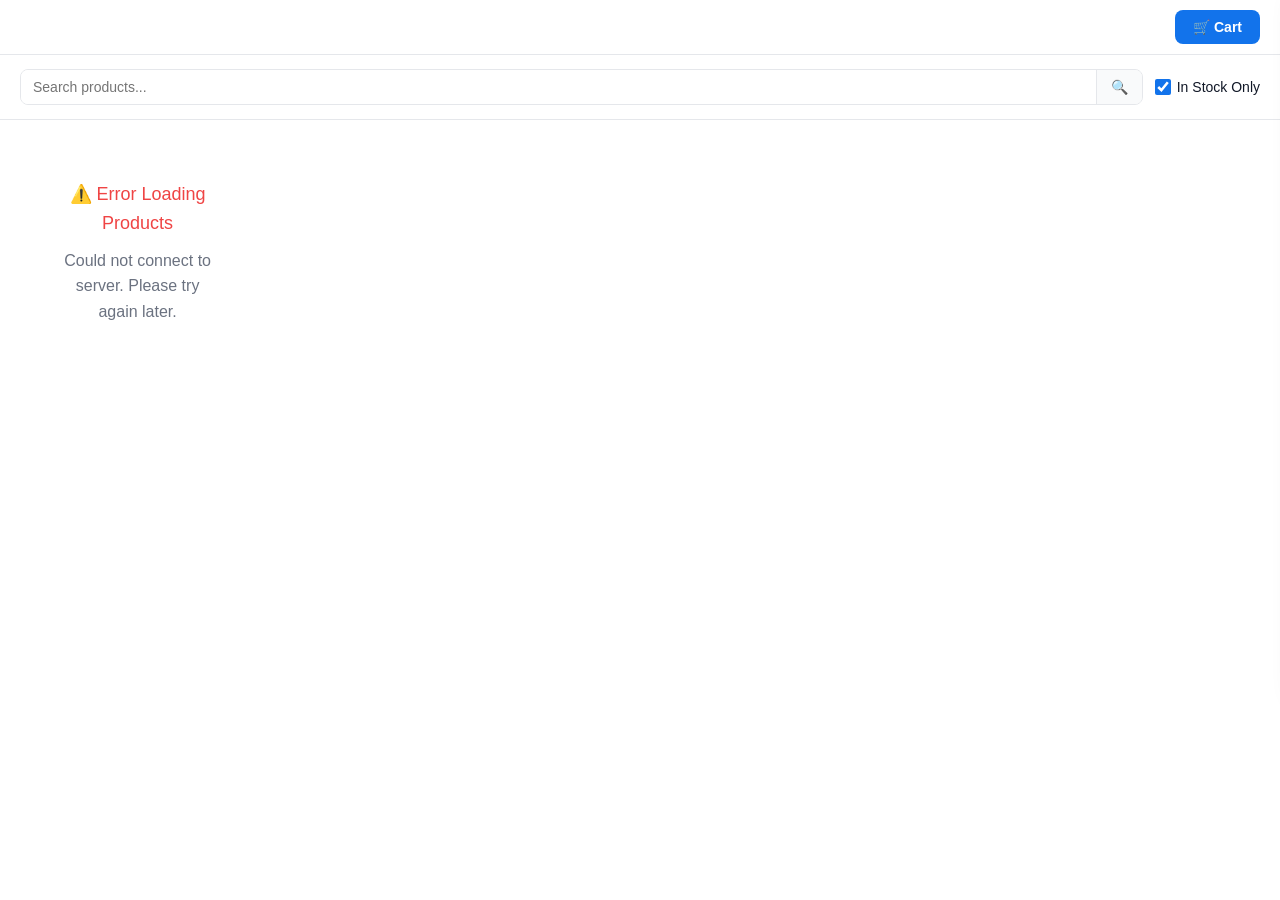
==== commit 20da980f: "Update shop-embed.html" ====
--- a/shop-embed.html
+++ b/shop-embed.html
@@ -6,7 +6,7 @@
   <title>Panther Packaging Shop</title>
   <link rel="stylesheet" href="shop.css">
   <style>
-    body { background: transparent; margin: 0; padding: 0; }
+    html, body { background: transparent; margin: 0; padding: 0; }
     .header, .hero, .footer { display: none !important; }
 
     /* ── Cart bar ── */
@@ -51,14 +51,15 @@
     }
     .embed-cart-count.visible { display: flex; }
 
-    /* ── Cart drawer ── */
+    /* ── Cart drawer — fixed size popup, not full iframe height ── */
     .cart-drawer {
       position: fixed;
       top: 0;
       right: -420px;
       width: 400px;
       max-width: 95vw;
-      height: 100vh;
+      height: 700px;
+      max-height: 100%;
       background: #fff;
       box-shadow: -4px 0 24px rgba(0,0,0,0.15);
       z-index: 1000;
@@ -66,6 +67,7 @@
       display: flex;
       flex-direction: column;
       overflow: hidden;
+      border-radius: 0 0 0 12px;
     }
     .cart-drawer.open { right: 0; }
     .cart-overlay {
@@ -105,7 +107,7 @@
     }
     .drawer-view.hidden { display: none; }
 
-    /* ── Cart items view ── */
+    /* ── Cart items ── */
     .cart-drawer-items {
       flex: 1;
       overflow-y: auto;
@@ -204,8 +206,6 @@
     }
     .back-btn:hover { text-decoration: underline; }
     .checkout-title { font-size: 17px; font-weight: 700; margin: 0 0 16px; }
-
-    /* Pay notice */
     .pay-notice {
       background: #f0fdf4;
       border: 1px solid #86efac;
@@ -215,12 +215,7 @@
       color: #15803d;
       font-weight: 600;
       margin-bottom: 16px;
-      display: flex;
-      align-items: center;
-      gap: 8px;
-    }
-
-    /* Order summary */
+    }
     .order-summary {
       background: #f9fafb;
       border: 1px solid #e5e7eb;
@@ -231,8 +226,6 @@
     }
     .sum-row { display: flex; justify-content: space-between; margin-bottom: 6px; }
     .sum-row.total { font-weight: 700; border-top: 1px solid #e5e7eb; padding-top: 8px; margin-top: 2px; font-size: 14px; }
-
-    /* Delivery toggle */
     .delivery-options { display: flex; gap: 10px; margin-bottom: 16px; }
     .delivery-option {
       flex: 1;
@@ -250,12 +243,9 @@
     .delivery-option.selected { border-color: #1273eb; background: #eef5ff; color: #1273eb; }
     .delivery-option .opt-price { font-size: 12px; color: #6b7280; margin-top: 2px; font-weight: 400; }
     .delivery-option.selected .opt-price { color: #1273eb; }
-
-    /* Form */
     .form-group { margin-bottom: 13px; }
     .form-group label { display: block; font-weight: 600; font-size: 13px; margin-bottom: 5px; color: #374151; }
-    .form-group input,
-    .form-group textarea {
+    .form-group input, .form-group textarea {
       width: 100%;
       padding: 10px 12px;
       border: 1px solid #e5e7eb;
@@ -266,16 +256,10 @@
       transition: border-color .2s;
       resize: vertical;
     }
-    .form-group input:focus,
-    .form-group textarea:focus { outline: none; border-color: #1273eb; }
-    .form-group input.err,
-    .form-group textarea.err { border-color: #ef4444; }
+    .form-group input:focus, .form-group textarea:focus { outline: none; border-color: #1273eb; }
+    .form-group input.err, .form-group textarea.err { border-color: #ef4444; }
     .form-err { color: #ef4444; font-size: 12px; margin-top: 3px; }
-    .collection-address {
-      font-size: 13px;
-      color: #6b7280;
-      margin: 4px 0 0;
-    }
+    .collection-address { font-size: 13px; color: #6b7280; margin: 4px 0 0; }
     .checkout-footer {
       padding: 14px 20px;
       border-top: 2px solid #e5e7eb;
@@ -283,7 +267,7 @@
       flex-shrink: 0;
     }
 
-    /* ── Confirmation view ── */
+    /* ── Confirmation ── */
     .confirmation-wrap {
       flex: 1;
       overflow-y: auto;
@@ -436,16 +420,14 @@
 
     @media(max-width:600px){
       .products-grid { grid-template-columns: repeat(2, 1fr); gap: 10px; }
-      .cart-drawer { width: 100%; max-width: 100%; }
+      .cart-drawer { width: 100%; max-width: 100%; height: 600px; }
     }
   </style>
 </head>
 <body>
 
-<!-- Overlay -->
 <div class="cart-overlay" id="cart-overlay" onclick="closeCart()"></div>
 
-<!-- Cart bar -->
 <div class="embed-cart-bar">
   <button class="embed-cart-btn" onclick="openCart()">
     🛒 Cart
@@ -453,7 +435,6 @@
   </button>
 </div>
 
-<!-- Search & filter -->
 <div class="embed-filters">
   <div class="embed-search">
     <input type="text" id="search-input" placeholder="Search products...">
@@ -465,7 +446,6 @@
   </label>
 </div>
 
-<!-- Products -->
 <div class="embed-products">
   <div id="products-loading" style="text-align:center;padding:40px;"><p>Loading products...</p></div>
   <div id="products-container" class="products-grid"></div>
@@ -496,21 +476,13 @@
     </div>
   </div>
 
-  <!-- VIEW 2: Checkout form -->
+  <!-- VIEW 2: Checkout -->
   <div class="drawer-view hidden" id="view-checkout">
     <div class="checkout-scroll">
       <button class="back-btn" onclick="showView('cart')">← Back to cart</button>
       <p class="checkout-title">Checkout</p>
-
-      <!-- Pay on delivery notice -->
-      <div class="pay-notice">
-        💳 Payment is taken on delivery or collection — no card needed now
-      </div>
-
-      <!-- Order summary -->
+      <div class="pay-notice">💳 Payment is taken on delivery or collection — no card needed now</div>
       <div class="order-summary" id="order-summary"></div>
-
-      <!-- Delivery / Collection -->
       <div class="delivery-options">
         <div class="delivery-option selected" id="opt-delivery" onclick="selectDelivery('delivery')">
           🚚 Delivery
@@ -521,8 +493,6 @@
           <div class="opt-price">Free</div>
         </div>
       </div>
-
-      <!-- Contact details -->
       <div class="form-group">
         <label>Full Name *</label>
         <input type="text" id="co-name" placeholder="Jane Doe">
@@ -538,8 +508,6 @@
         <input type="tel" id="co-phone" placeholder="+44...">
         <div class="form-err" id="co-phone-err"></div>
       </div>
-
-      <!-- Delivery fields -->
       <div id="delivery-fields">
         <div class="form-group">
           <label>Delivery Address *</label>
@@ -557,8 +525,6 @@
           <div class="form-err" id="co-date-err"></div>
         </div>
       </div>
-
-      <!-- Collection fields -->
       <div id="collection-fields" style="display:none;">
         <div class="form-group">
           <label>Preferred Collection Date *</label>
@@ -567,7 +533,6 @@
         </div>
         <p class="collection-address">📍 Quarry Lane Industrial Estate, Chichester, PO19 8PQ</p>
       </div>
-
       <div class="form-group">
         <label>Notes (optional)</label>
         <textarea id="co-notes" rows="2" placeholder="Any special instructions..."></textarea>
@@ -593,7 +558,6 @@
   </div>
 </div>
 
-<!-- Toast (fixed inside iframe viewport) -->
 <div id="cart-toast" class="cart-toast success">
   <span id="toast-message">Added to cart!</span>
 </div>
@@ -605,14 +569,12 @@
   const DELIVERY_FEE = 6.99;
   let deliveryMode = 'delivery';
 
-  // ── Safe storage (handles iframe/Safari blocking) ──
   const safeStorage = {
     get(k)    { try { return localStorage.getItem(k); }    catch { return null; } },
     set(k, v) { try { localStorage.setItem(k, v); }        catch {} },
     del(k)    { try { localStorage.removeItem(k); }        catch {} }
   };
 
-  // ── Override shop.js functions to use safeStorage ──
   window.getCart = function() {
     const c = safeStorage.get('panther-cart');
     return c ? JSON.parse(c) : [];
@@ -620,16 +582,13 @@
   window.saveCart = function(cart) {
     safeStorage.set('panther-cart', JSON.stringify(cart));
     updateCartBadge();
-    if (document.getElementById('cart-drawer').classList.contains('open')) {
-      renderCartDrawer();
-    }
+    if (document.getElementById('cart-drawer').classList.contains('open')) renderCartDrawer();
   };
   window.clearCart = function() {
     safeStorage.del('panther-cart');
     updateCartBadge();
   };
 
-  // ── Toast ──
   window.showToast = function(msg, type) {
     const toast = document.getElementById('cart-toast');
     const msgEl = document.getElementById('toast-message');
@@ -641,7 +600,6 @@
     window._toastTimer = setTimeout(() => toast.classList.remove('show'), 2800);
   };
 
-  // ── Cart badge ──
   window.updateCartBadge = function() {
     const badge = document.getElementById('cart-count');
     if (!badge) return;
@@ -650,11 +608,10 @@
     badge.classList.toggle('visible', count > 0);
   };
 
-  // ── View switching ──
   function showView(name) {
-    ['cart','checkout','confirmation'].forEach(v => {
-      document.getElementById('view-' + v).classList.toggle('hidden', v !== name);
-    });
+    ['cart','checkout','confirmation'].forEach(v =>
+      document.getElementById('view-' + v).classList.toggle('hidden', v !== name)
+    );
     const titles = { cart: '🛒 Your Cart', checkout: 'Checkout', confirmation: 'Order Confirmed' };
     document.getElementById('drawer-title').textContent = titles[name] || '';
     if (name === 'checkout') {
@@ -665,7 +622,6 @@
     }
   }
 
-  // ── Open / close ──
   function openCart() {
     document.getElementById('cart-drawer').classList.add('open');
     document.getElementById('cart-overlay').classList.add('open');
@@ -677,9 +633,8 @@
     document.getElementById('cart-overlay').classList.remove('open');
   }
 
-  // ── Render cart ──
   function renderCartDrawer() {
-    const cart = getCart();
+    const cart    = getCart();
     const itemsEl = document.getElementById('cart-drawer-items');
     const totalEl = document.getElementById('cart-drawer-total');
     const btn     = document.getElementById('proceed-checkout-btn');
@@ -714,11 +669,9 @@
     const delivery = subtotal >= FREE_DELIVERY ? 0 : DELIVERY_FEE;
     totalEl.textContent = '£' + (subtotal + delivery).toFixed(2);
 
-    if (delivery === 0) {
-      notice.innerHTML = '<div style="background:#e8f5e9;color:#2e7d32;border-radius:6px;padding:8px 12px;font-size:13px;font-weight:600;margin-bottom:10px;">✅ Free delivery unlocked!</div>';
-    } else {
-      notice.innerHTML = `<div style="background:#e8f0f8;color:#2d5a8e;border-radius:6px;padding:8px 12px;font-size:13px;font-weight:600;margin-bottom:10px;">🚚 Add <strong>£${(FREE_DELIVERY - subtotal).toFixed(2)}</strong> more for free delivery</div>`;
-    }
+    notice.innerHTML = delivery === 0
+      ? '<div style="background:#e8f5e9;color:#2e7d32;border-radius:6px;padding:8px 12px;font-size:13px;font-weight:600;margin-bottom:10px;">✅ Free delivery unlocked!</div>'
+      : `<div style="background:#e8f0f8;color:#2d5a8e;border-radius:6px;padding:8px 12px;font-size:13px;font-weight:600;margin-bottom:10px;">🚚 Add <strong>£${(FREE_DELIVERY - subtotal).toFixed(2)}</strong> more for free delivery</div>`;
   }
 
   function qtyChange(id, qty) {
@@ -732,26 +685,21 @@
     updateCartBadge();
   }
 
-  // ── Render order summary in checkout ──
   function renderOrderSummary() {
     const cart     = getCart();
     const subtotal = getCartTotal();
     const delivery = deliveryMode === 'delivery' ? (subtotal >= FREE_DELIVERY ? 0 : DELIVERY_FEE) : 0;
-    const total    = subtotal + delivery;
     const box      = document.getElementById('order-summary');
     if (!box) return;
-
     box.innerHTML =
       cart.map(i => `<div class="sum-row"><span>${esc(i.name)} × ${i.quantity}</span><span>£${(i.price * i.quantity).toFixed(2)}</span></div>`).join('') +
       `<div class="sum-row"><span>Subtotal</span><span>£${subtotal.toFixed(2)}</span></div>` +
       `<div class="sum-row"><span>${deliveryMode === 'delivery' ? 'Delivery' : 'Collection'}</span><span>${delivery === 0 ? 'Free' : '£' + delivery.toFixed(2)}</span></div>` +
-      `<div class="sum-row total"><span>Total</span><span>£${total.toFixed(2)}</span></div>`;
-
+      `<div class="sum-row total"><span>Total</span><span>£${(subtotal + delivery).toFixed(2)}</span></div>`;
     document.getElementById('delivery-price-lbl').textContent =
       subtotal >= FREE_DELIVERY ? 'Free' : '£' + DELIVERY_FEE.toFixed(2);
   }
 
-  // ── Delivery toggle ──
   function selectDelivery(mode) {
     deliveryMode = mode;
     document.getElementById('opt-delivery').classList.toggle('selected', mode === 'delivery');
@@ -761,86 +709,65 @@
     renderOrderSummary();
   }
 
-  // ── Submit order ──
   async function submitOrder() {
-    // Clear previous errors
     ['co-name','co-email','co-phone','co-address','co-postcode','co-date','co-collect-date'].forEach(id => {
-      const e = document.getElementById(id + '-err');
-      if (e) e.textContent = '';
-      const i = document.getElementById(id);
-      if (i) i.classList.remove('err');
+      const e = document.getElementById(id + '-err'); if (e) e.textContent = '';
+      const i = document.getElementById(id); if (i) i.classList.remove('err');
     });
-
     const setErr = (id, msg) => {
-      const e = document.getElementById(id + '-err');
-      const i = document.getElementById(id);
-      if (e) e.textContent = msg;
-      if (i) i.classList.add('err');
+      const e = document.getElementById(id + '-err'); if (e) e.textContent = msg;
+      const i = document.getElementById(id); if (i) i.classList.add('err');
     };
-
     const name  = document.getElementById('co-name').value.trim();
     const email = document.getElementById('co-email').value.trim();
     const phone = document.getElementById('co-phone').value.trim();
     const notes = document.getElementById('co-notes').value.trim();
-
     let valid = true;
-    if (!name)  { setErr('co-name',  'Required'); valid = false; }
+    if (!name)  { setErr('co-name', 'Required'); valid = false; }
     if (!email || !/^[^\s@]+@[^\s@]+\.[^\s@]+$/.test(email)) { setErr('co-email', 'Valid email required'); valid = false; }
     if (!phone) { setErr('co-phone', 'Required'); valid = false; }
-
     let address = null, postcode = null, deliveryDate = null, collectionDate = null;
     if (deliveryMode === 'delivery') {
       address      = document.getElementById('co-address').value.trim();
       postcode     = document.getElementById('co-postcode').value.trim();
       deliveryDate = document.getElementById('co-date').value;
-      if (!address)      { setErr('co-address',  'Required'); valid = false; }
-      if (!postcode)     { setErr('co-postcode',  'Required'); valid = false; }
-      if (!deliveryDate) { setErr('co-date',      'Required'); valid = false; }
+      if (!address)      { setErr('co-address', 'Required'); valid = false; }
+      if (!postcode)     { setErr('co-postcode', 'Required'); valid = false; }
+      if (!deliveryDate) { setErr('co-date', 'Required'); valid = false; }
     } else {
       collectionDate = document.getElementById('co-collect-date').value;
       if (!collectionDate) { setErr('co-collect-date', 'Required'); valid = false; }
     }
-
     if (!valid) { showToast('Please fill in all required fields', 'warning'); return; }
 
     const btn = document.getElementById('submit-order-btn');
     btn.disabled = true;
     btn.textContent = 'Placing order...';
 
-    const cart     = getCart();
-    const subtotal = getCartTotal();
+    const cart        = getCart();
+    const subtotal    = getCartTotal();
     const deliveryFee = deliveryMode === 'delivery' ? (subtotal >= FREE_DELIVERY ? 0 : DELIVERY_FEE) : 0;
 
-    const orderData = {
-      customerName:  name,
-      customerEmail: email,
-      customerPhone: phone,
-      fulfillmentType: deliveryMode,
-      items: cart.map(i => ({ productId: i.id, name: i.name, quantity: i.quantity, price: i.price })),
-      subtotal,
-      deliveryFee,
-      total: subtotal + deliveryFee,
-      paymentStatus: 'pending',
-      notes: notes || null,
-      deliveryAddress: deliveryMode === 'delivery' ? { line1: address, city: '', postcode } : null,
-      deliveryDate,
-      collectionDate,
-      collectionTimeSlot: deliveryMode === 'collection' ? 'TBC' : null
-    };
-
     try {
-      const r    = await fetch(BACKEND + '/api/packaging-shop/orders', {
-        method:  'POST',
+      const r = await fetch(BACKEND + '/api/packaging-shop/orders', {
+        method: 'POST',
         headers: { 'Content-Type': 'application/json', Accept: 'application/json' },
-        body:    JSON.stringify(orderData)
+        body: JSON.stringify({
+          customerName: name, customerEmail: email, customerPhone: phone,
+          fulfillmentType: deliveryMode,
+          items: cart.map(i => ({ productId: i.id, name: i.name, quantity: i.quantity, price: i.price })),
+          subtotal, deliveryFee, total: subtotal + deliveryFee,
+          paymentStatus: 'pending', notes: notes || null,
+          deliveryAddress: deliveryMode === 'delivery' ? { line1: address, city: '', postcode } : null,
+          deliveryDate, collectionDate,
+          collectionTimeSlot: deliveryMode === 'collection' ? 'TBC' : null
+        })
       });
       const data = await r.json().catch(() => ({}));
       if (!r.ok) throw new Error(data.error || 'HTTP ' + r.status);
-
       clearCart();
       updateCartBadge();
-      document.getElementById('order-ref-display').textContent =
-        'Order ref: ' + (data.orderRef || data.id || 'Confirmed');
+      document.getElementById('order-ref-display').textContent = 'Order ref: ' + (data.orderRef || data.id || 'Confirmed');
       showView('confirmation');
     } catch (e) {
       btn.disabled = false;
